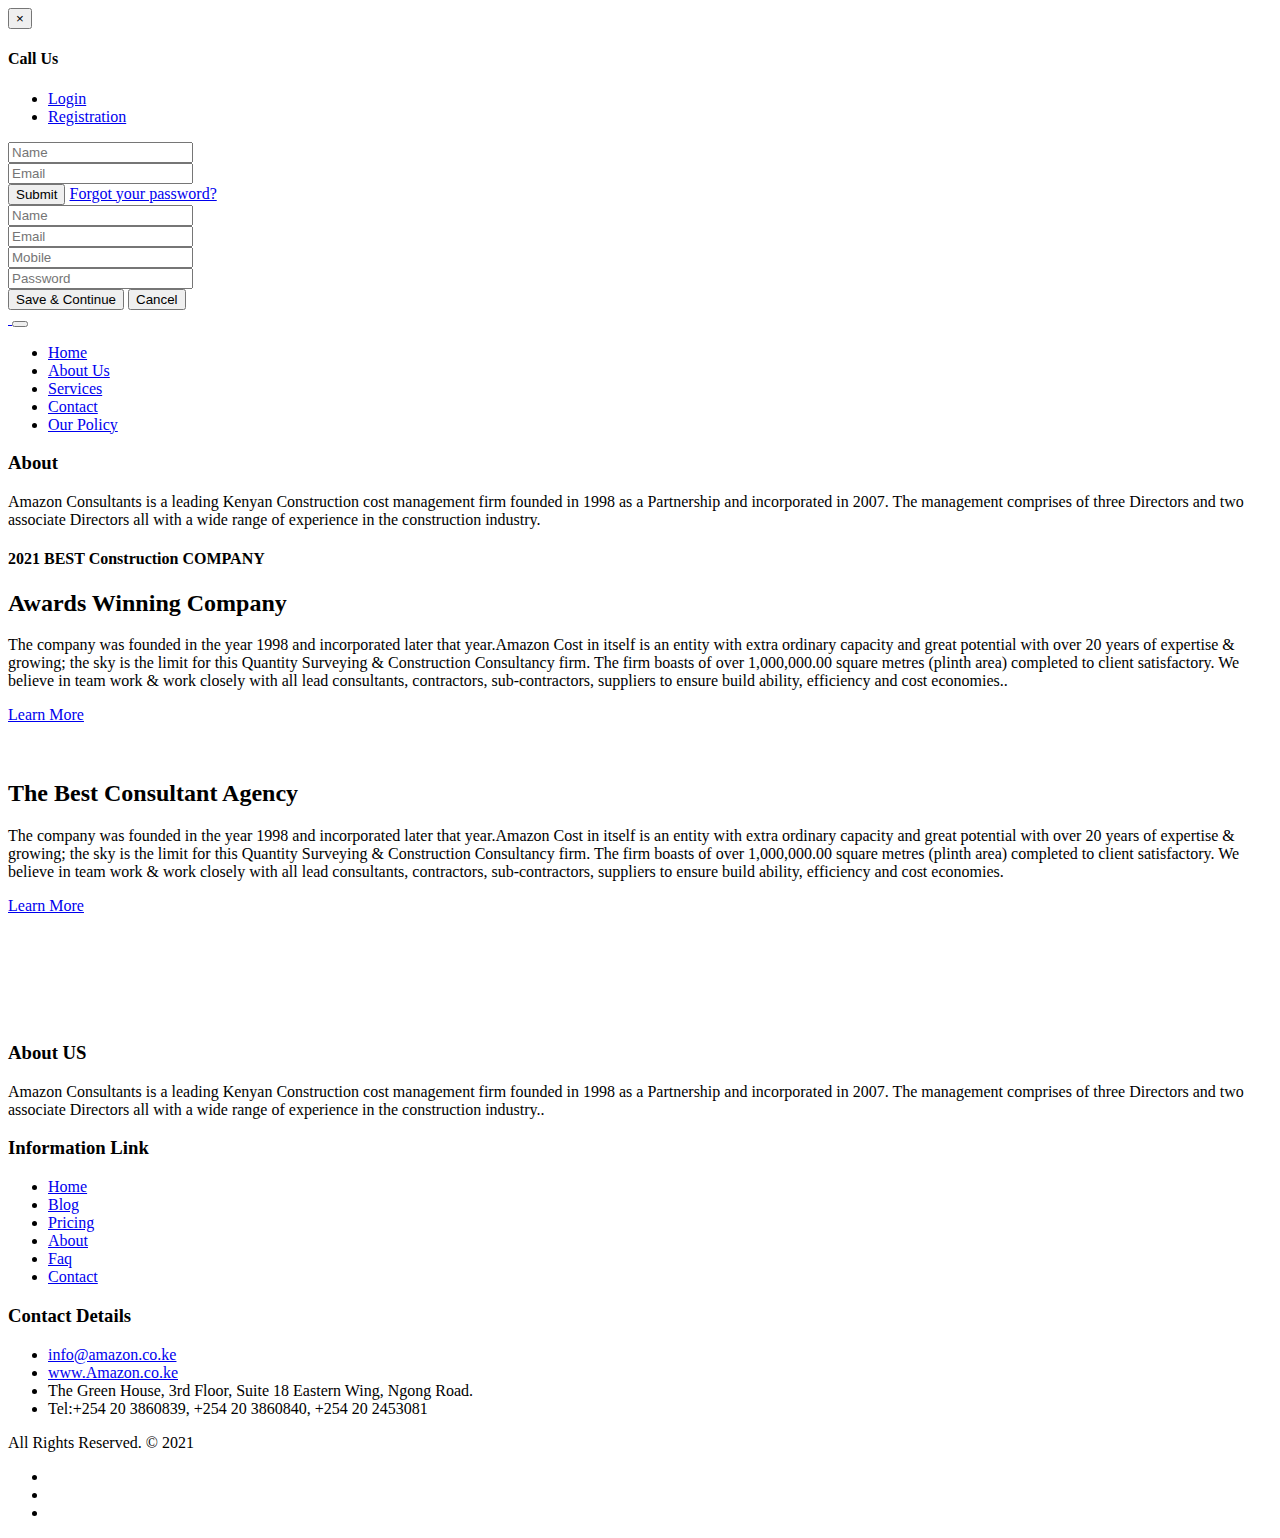
==== about.html @ a25dc041 "change" ====
<!DOCTYPE html>
<html lang="en">

    <!-- Basic -->
    <meta charset="utf-8">
    <meta http-equiv="X-UA-Compatible" content="IE=edge">   
   
    <!-- Mobile Metas -->
    <meta name="viewport" content="width=device-width, initial-scale=1">
 
     <!-- Site Metas -->
    <title>Amazon Consultants</title>  
    <meta name="keywords" content="">
    <meta name="description" content="">
    <meta name="author" content="">

    <!-- Site Icons -->
    <link rel="shortcut icon" href="images/favicon.ico" type="image/x-icon" />
    <link rel="apple-touch-icon" href="images/apple-touch-icon.png">

    <!-- Bootstrap CSS -->
    <link rel="stylesheet" href="css/bootstrap.min.css">
    <!-- Site CSS -->
    <link rel="stylesheet" href="style.css">
    <!-- ALL VERSION CSS -->
    <link rel="stylesheet" href="css/versions.css">
    <!-- Responsive CSS -->
    <link rel="stylesheet" href="css/responsive.css">
    <!-- Custom CSS -->
    <link rel="stylesheet" href="css/custom.css">

    <!-- Modernizer for Portfolio -->
    <script src="js/modernizer.js"></script>

    <!--[if lt IE 9]>
      <script src="https://oss.maxcdn.com/libs/html5shiv/3.7.0/html5shiv.js"></script>
      <script src="https://oss.maxcdn.com/libs/respond.js/1.4.2/respond.min.js"></script>
    <![endif]-->

</head>
<body class="host_version"> 

	<!-- Modal -->
	<div class="modal fade" id="login" tabindex="-1" role="dialog" aria-labelledby="myModalLabel">
	  <div class="modal-dialog modal-dialog-centered modal-lg" role="document">
		<div class="modal-content">
			<div class="modal-header tit-up">
				<button type="button" class="close" data-dismiss="modal" aria-hidden="true">&times;</button>
				<h4 class="modal-title">Call Us</h4>
			</div>
			<div class="modal-body customer-box">
				<!-- Nav tabs -->
				<ul class="nav nav-tabs">
					<li><a class="active" href="#Login" data-toggle="tab">Login</a></li>
					<li><a href="#Registration" data-toggle="tab">Registration</a></li>
				</ul>
				<!-- Tab panes -->
				<div class="tab-content">
					<div class="tab-pane active" id="Login">
						<form role="form" class="form-horizontal">
							<div class="form-group">
								<div class="col-sm-12">
									<input class="form-control" id="email1" placeholder="Name" type="text">
								</div>
							</div>
							<div class="form-group">
								<div class="col-sm-12">
									<input class="form-control" id="exampleInputPassword1" placeholder="Email" type="email">
								</div>
							</div>
							<div class="row">
								<div class="col-sm-10">
									<button type="submit" class="btn btn-light btn-radius btn-brd grd1">
										Submit
									</button>
									<a class="for-pwd" href="javascript:;">Forgot your password?</a>
								</div>
							</div>
						</form>
					</div>
					<div class="tab-pane" id="Registration">
						<form role="form" class="form-horizontal">
							<div class="form-group">
								<div class="col-sm-12">
									<input class="form-control" placeholder="Name" type="text">
								</div>
							</div>
							<div class="form-group">
								<div class="col-sm-12">
									<input class="form-control" id="email" placeholder="Email" type="email">
								</div>
							</div>
							<div class="form-group">
								<div class="col-sm-12">
									<input class="form-control" id="mobile" placeholder="Mobile" type="email">
								</div>
							</div>
							<div class="form-group">
								<div class="col-sm-12">
									<input class="form-control" id="password" placeholder="Password" type="password">
								</div>
							</div>
							<div class="row">							
								<div class="col-sm-10">
									<button type="button" class="btn btn-light btn-radius btn-brd grd1">
										Save &amp; Continue
									</button>
									<button type="button" class="btn btn-light btn-radius btn-brd grd1">
										Cancel</button>
								</div>
							</div>
						</form>
					</div>
				</div>
			</div>
		</div>
	  </div>
	</div>

    <!-- LOADER -->
	<div id="preloader">
		<div class="loader-container">
			<div class="progress-br float shadow">
				<div class="progress__item"></div>
			</div>
		</div>
	</div>
	<!-- END LOADER -->	

    <!-- Start header -->
	<header class="top-navbar">
		<nav class="navbar navbar-expand-lg navbar-light bg-light">
			<div class="container-fluid">
				<a class="navbar-brand" href="index.html">
					<img src="images/logo_02.png" alt="" />
				</a>
				<button class="navbar-toggler" type="button" data-toggle="collapse" data-target="#navbars-host" aria-controls="navbars-rs-food" aria-expanded="false" aria-label="Toggle navigation">
					<span class="icon-bar"></span>
                    <span class="icon-bar"></span>
                    <span class="icon-bar"></span>
				</button>
				<div class="collapse navbar-collapse" id="navbars-host">
					<ul class="navbar-nav ml-auto">
						<li class="nav-item"><a class="nav-link" href="index.html">Home</a></li>
						<li class="nav-item active"><a class="nav-link" href="about.html">About Us</a></li>
						<li class="nav-item"><a class="nav-link" href="Team.html">Services </a></li>
						<li class="nav-item"><a class="nav-link" href="contact.html">Contact</a></li>
                        <li class="nav-item"><a class="nav-link" href="policy.html">Our Policy</a></li>
					</ul>
					
				</div>
			</div>
		</nav>
	</header>
	<!-- End header -->
	
	<div id="overviews" class="section lb">
        <div class="container">
            <div class="section-title row text-center">
                <div class="col-md-8 offset-md-2">
                    <h3>About</h3>
                    <p class="lead">Amazon Consultants is a leading Kenyan Construction cost management firm founded in 1998 as a Partnership and incorporated in 2007.  The management comprises of three Directors and two associate Directors all with a wide range of experience in the construction industry.</p>
                </div>
            </div><!-- end title -->
        
            <div class="row align-items-center">
                <div class="col-xl-6 col-lg-6 col-md-12 col-sm-12">
                    <div class="message-box">
                        <h4>2021 BEST Construction COMPANY</h4>
                        <h2>Awards Winning Company</h2>
                        <p>The company was founded in the year 1998 and incorporated later that year.Amazon Cost in itself is an entity with extra ordinary capacity and great potential with over 20 years of expertise & growing; the sky is the limit for this Quantity Surveying & Construction Consultancy firm.

                            The firm boasts of over 1,000,000.00 square metres (plinth area) completed to client satisfactory.
                            
                            We believe in team work & work closely with all lead consultants, contractors, sub-contractors, suppliers to ensure build ability, efficiency and cost economies..</p>


                        <a href="#" class="hover-btn-new"><span>Learn More</span></a>
                    </div><!-- end messagebox -->
                </div><!-- end col -->
				
				<div class="col-xl-6 col-lg-6 col-md-12 col-sm-12">
                    <div class="post-media wow fadeIn">
                        <img src="https://amazon.co.ke/wp-content/uploads/2019/07/Senate-Chambers-1.jpg" alt="" class="img-fluid img-rounded">
                    </div><!-- end media -->
                </div><!-- end col -->
			</div>
			<div class="row align-items-center">
				<div class="col-xl-6 col-lg-6 col-md-12 col-sm-12">
                    <div class="post-media wow fadeIn">
                        <img src="https://amazon.co.ke/wp-content/uploads/2019/07/FACTORY-COMPLEX-FOR-INTERCOSUMER-PRODUCTS-LTD-LOREAL.jpg" alt="" class="img-fluid img-rounded">
                    </div><!-- end media -->
                </div><!-- end col -->
				
				<div class="col-xl-6 col-lg-6 col-md-12 col-sm-12">
                    <div class="message-box">
                        <h2>The Best Consultant Agency</h2>
                        <p>The company was founded in the year 1998 and incorporated later that year.Amazon Cost in itself is an entity with extra ordinary capacity and great potential with over 20 years of expertise & growing; the sky is the limit for this Quantity Surveying & Construction Consultancy firm.

                            The firm boasts of over 1,000,000.00 square metres (plinth area) completed to client satisfactory.
                            
                            We believe in team work & work closely with all lead consultants, contractors, sub-contractors, suppliers to ensure build ability, efficiency and cost economies.</p>


                        <a href="#" class="hover-btn-new"><span>Learn More</span></a>
                    </div><!-- end messagebox -->
                </div><!-- end col -->
				
            </div><!-- end row -->
        </div><!-- end container -->
    </div><!-- end section -->

    
    <div class="parallax section dbcolor">
        <div class="container">
            <div class="row logos">
                <div class="col-md-2 col-sm-2 col-xs-6 wow fadeInUp">
                    <a href="#"><img src="https://amazon.co.ke/wp-content/uploads/2019/09/cropped-cropped-aaq-70.png" alt="" class="img-repsonsive"></a>
                </div>
                <div class="col-md-2 col-sm-2 col-xs-6 wow fadeInUp">
                    <a href="#"><img src="https://amazon.co.ke/wp-content/uploads/2019/09/rics.png" alt="" class="img-repsonsive"></a>
                </div>
                <div class="col-md-2 col-sm-2 col-xs-6 wow fadeInUp">
                    <a href="#"><img src="https://amazon.co.ke/wp-content/uploads/2019/09/cropped-cropped-iqsk-70.png" alt="" class="img-repsonsive"></a>
                </div>
                <div class="col-md-2 col-sm-2 col-xs-6 wow fadeInUp">
                    <a href="#"><img src="https://amazon.co.ke/wp-content/uploads/2019/09/pmi2.png" alt="" class="img-repsonsive"></a>
                </div>
                <div class="col-md-2 col-sm-2 col-xs-6 wow fadeInUp">
                    <a href="#"><img src="https://amazon.co.ke/wp-content/uploads/2019/09/bni.png" alt="" class="img-repsonsive"></a>
                </div>
                <div class="col-md-2 col-sm-2 col-xs-6 wow fadeInUp">
                    <a href="#"><img src="https://amazon.co.ke/wp-content/uploads/2019/07/boraq-logo.jpg" alt="" class="img-repsonsive"></a>
                </div>
            </div><!-- end row -->
        </div><!-- end container -->
    </div><!-- end section -->

    

    <footer class="footer">
        <div class="container">
            <div class="row">
                <div class="col-lg-4 col-md-4 col-xs-12">
                    <div class="widget clearfix">
                        <div class="widget-title">
                            <h3>About US</h3>
                        </div>
                        <p> Amazon Consultants is a leading Kenyan Construction cost management firm founded in 1998 as a Partnership and incorporated in 2007.  The management comprises of three Directors and two associate Directors all with a wide range of experience in the construction industry..</p>
                    </div><!-- end clearfix -->
                </div><!-- end col -->

				<div class="col-lg-4 col-md-4 col-xs-12">
                    <div class="widget clearfix">
                        <div class="widget-title">
                            <h3>Information Link</h3>
                        </div>
                        <ul class="footer-links">
                            <li><a href="#">Home</a></li>
                            <li><a href="#">Blog</a></li>
                            <li><a href="#">Pricing</a></li>
							<li><a href="#">About</a></li>
							<li><a href="#">Faq</a></li>
							<li><a href="#">Contact</a></li>
                        </ul><!-- end links -->
                    </div><!-- end clearfix -->
                </div><!-- end col -->
				
                <div class="col-lg-4 col-md-4 col-xs-12">
                    <div class="widget clearfix">
                        <div class="widget-title">
                            <h3>Contact Details</h3>
                        </div>

                        <ul class="footer-links">
                            <li><a href="mailto:#">info@amazon.co.ke</a></li>
                            <li><a href="#">www.Amazon.co.ke</a></li>
                            <li>The Green House,
								3rd Floor, Suite 18 Eastern Wing, Ngong Road.</li>
                            <li>Tel:+254 20 3860839, +254 20 3860840,
								+254 20 2453081</li>
                        </ul><!-- end links -->
                    </div><!-- end clearfix -->
                </div><!-- end col -->
				
            </div><!-- end row -->
        </div><!-- end container -->
    </footer><!-- end footer -->

    <div class="copyrights">
        <div class="container">
            <div class="footer-distributed">
                <div class="footer-left">                   
                    <p class="footer-company-name">All Rights Reserved. &copy; 2021 <a href="#"></a>  <a href="https://html.design/"></a></p>
                </div>

                <div class="footer-right">
                    <ul class="footer-links-soi">
						<li><a href="#"><i class="fa fa-facebook"></i></a></li>
						<li><a href="#"><i class="fa fa-twitter"></i></a></li>
						<li><a href="#"><i class="fa fa-pinterest"></i></a></li>
					</ul><!-- end links -->
                </div>
            </div>
        </div><!-- end container -->
    </div><!-- end copyrights -->

    <a href="#" id="scroll-to-top" class="dmtop global-radius"><i class="fa fa-angle-up"></i></a>

    <!-- ALL JS FILES -->
    <script src="js/all.js"></script>
    <!-- ALL PLUGINS -->
    <script src="js/custom.js"></script>

</body>
</html>
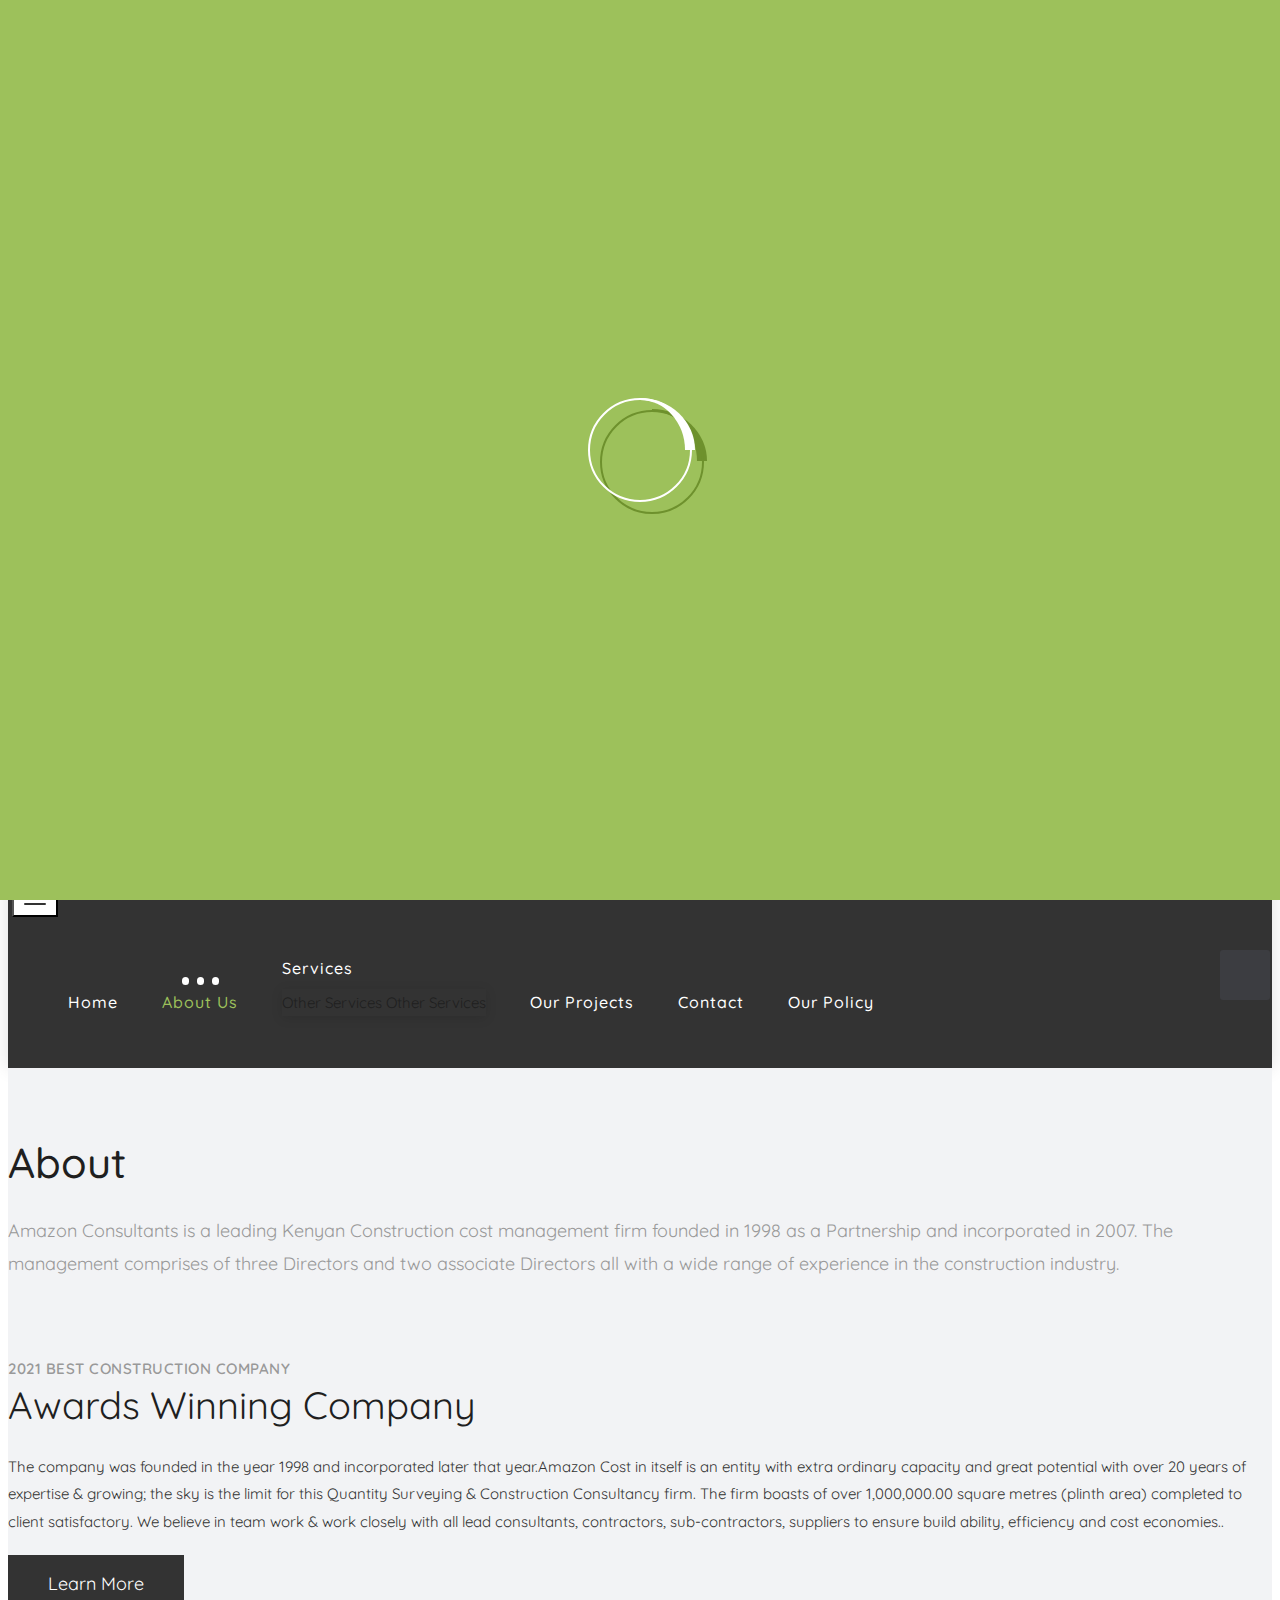
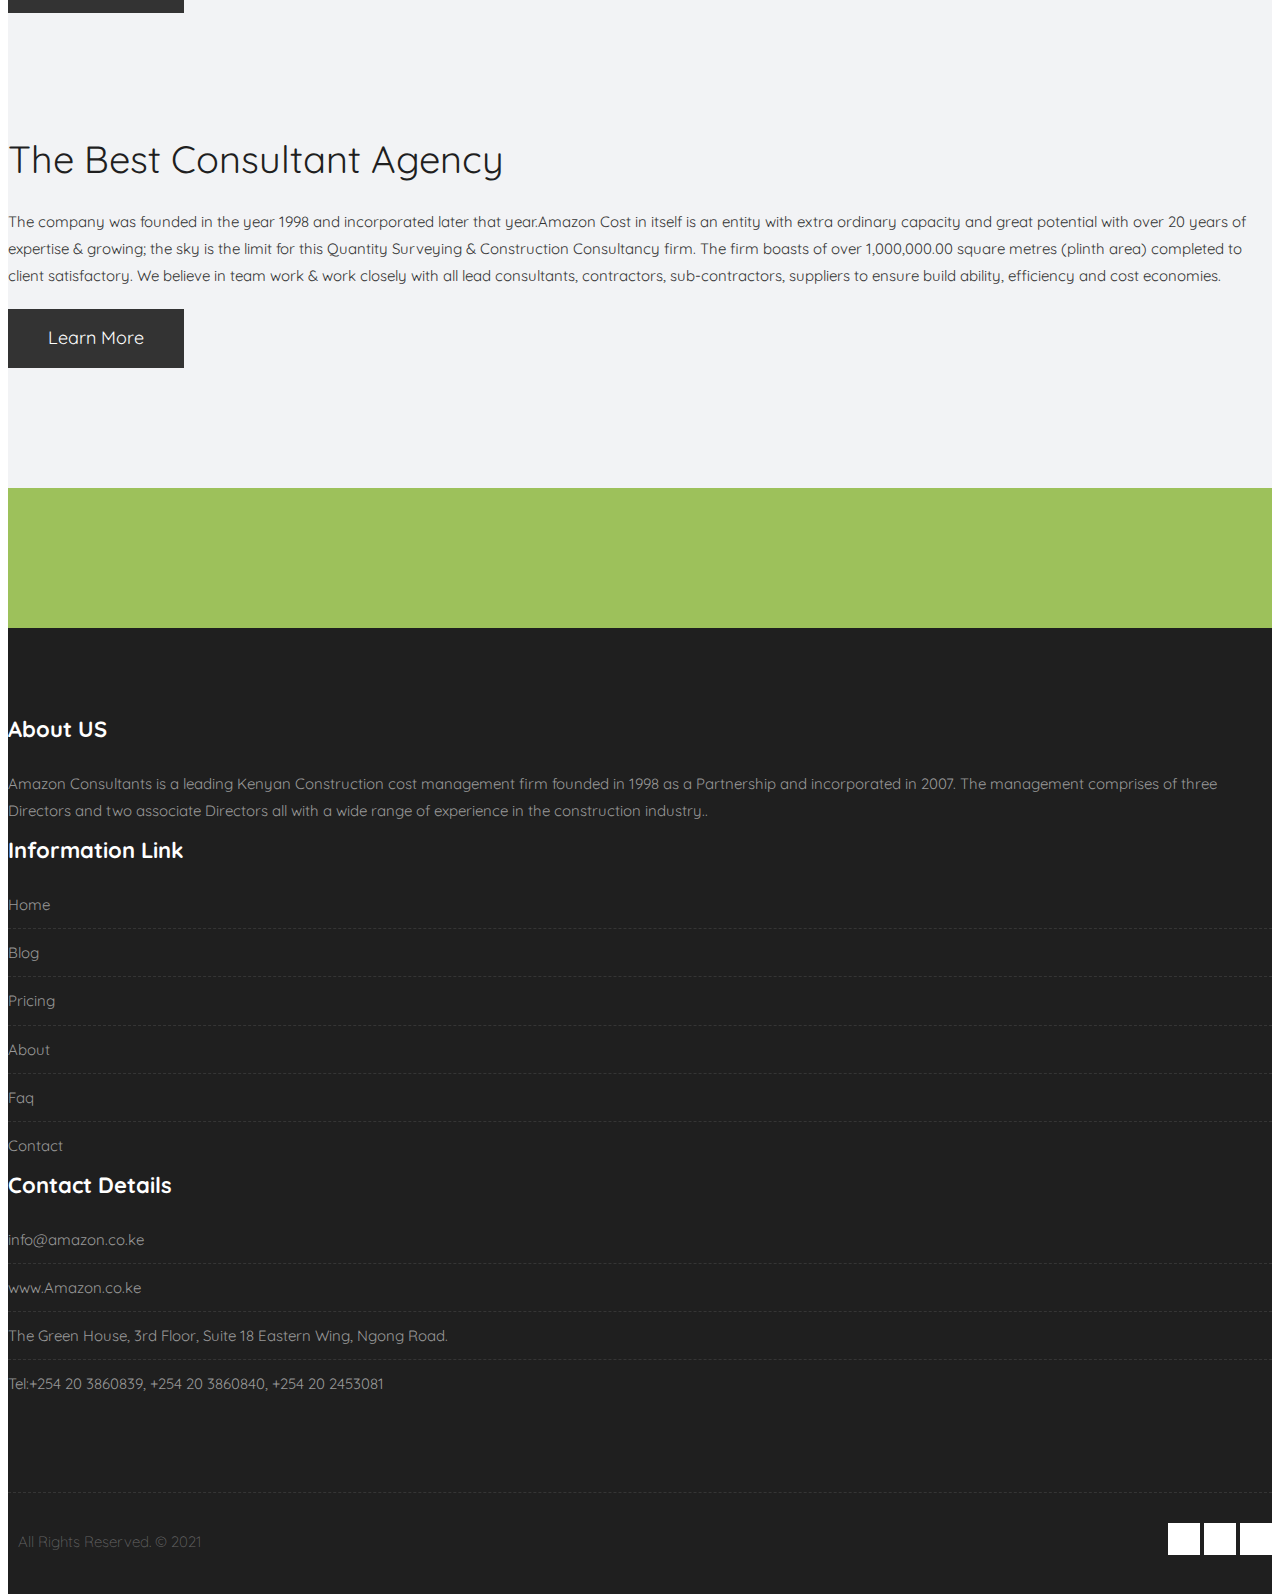
==== commit 1e038ce0: "change" ====
--- a/about.html
+++ b/about.html
@@ -143,7 +143,15 @@
 					<ul class="navbar-nav ml-auto">
 						<li class="nav-item"><a class="nav-link" href="index.html">Home</a></li>
 						<li class="nav-item active"><a class="nav-link" href="about.html">About Us</a></li>
-						<li class="nav-item"><a class="nav-link" href="Team.html">Services </a></li>
+                        <li class="nav-item  dropdown">
+                            <a class="nav-link dropdown-toggle" href="Team.html" id="dropdown-a" data-toggle="dropdown">Services </a>
+							<div class="dropdown-menu" aria-labelledby="dropdown-a">
+								<a class="dropdown-item" href="Team.html">Other Services</a>
+								<a class="dropdown-item" href="Team.html">Other Services</a>
+		
+							</div>
+						</li>               
+                                 <li class="nav-item"><a class="nav-link" href="project.html">Our Projects</a></li>
 						<li class="nav-item"><a class="nav-link" href="contact.html">Contact</a></li>
                         <li class="nav-item"><a class="nav-link" href="policy.html">Our Policy</a></li>
 					</ul>
--- a/style.css
+++ b/style.css
@@ -0,0 +1,3237 @@
+/*------------------------------------------------------------------
+    IMPORT FONTS
+-------------------------------------------------------------------*/
+
+@import url('https://fonts.googleapis.com/css?family=Quicksand:300,400,500,700');
+
+/*------------------------------------------------------------------
+    IMPORT FILES
+-------------------------------------------------------------------*/
+
+@import url(css/animate.css);
+@import url(css/animate.min.css);
+@import url(css/bootstrap-touch-slider.css);
+@import url(css/flaticon.css);
+@import url(css/timeline.min.css);
+@import url(css/prettyPhoto.css);
+@import url(css/owl.carousel.css);
+@import url(css/font-awesome.min.css);
+
+/*------------------------------------------------------------------
+    SKELETON
+-------------------------------------------------------------------*/
+
+body {
+    color: #333333;
+    font-size: 15px;
+    font-family: 'Quicksand', sans-serif;
+    line-height: 1.80857;
+}
+
+body.demos .section {
+    background: url(images/bg.png) repeat top center #f2f3f5;
+}
+
+body.demos .section-title img {
+    max-width: 280px;
+    display: block;
+    margin: 10px auto;
+}
+
+body.demos .service-widget h3 {
+    border-bottom: 1px solid #ededed;
+    font-size: 18px;
+    padding: 20px 0;
+    background-color: #ffffff;
+}
+
+body.demos .service-widget {
+    margin: 0 0 30px;
+    padding: 30px;
+    background-color: #fff
+}
+
+body.demos .container-fluid {
+    max-width: 1080px
+}
+
+html, body{
+	height: 100%;
+}
+
+
+a {
+    color: #1f1f1f;
+    text-decoration: none !important;
+    outline: none !important;
+    -webkit-transition: all .3s ease-in-out;
+    -moz-transition: all .3s ease-in-out;
+    -ms-transition: all .3s ease-in-out;
+    -o-transition: all .3s ease-in-out;
+    transition: all .3s ease-in-out;
+}
+
+h1,
+h2,
+h3,
+h4,
+h5,
+h6 {
+    letter-spacing: 0;
+    font-weight: normal;
+    position: relative;
+    padding: 0 0 10px 0;
+    font-weight: normal;
+    line-height: 120% !important;
+    color: #1f1f1f;
+    margin: 0
+}
+
+h1 {
+    font-size: 24px
+}
+
+h2 {
+    font-size: 22px
+}
+
+h3 {
+    font-size: 18px
+}
+
+h4 {
+    font-size: 16px
+}
+
+h5 {
+    font-size: 14px
+}
+
+h6 {
+    font-size: 13px
+}
+
+h1 a,
+h2 a,
+h3 a,
+h4 a,
+h5 a,
+h6 a {
+    color: #212121;
+    text-decoration: none!important;
+    opacity: 1
+}
+
+h1 a:hover,
+h2 a:hover,
+h3 a:hover,
+h4 a:hover,
+h5 a:hover,
+h6 a:hover {
+    opacity: .8
+}
+
+a {
+    color: #1f1f1f;
+    text-decoration: none;
+    outline: none;
+}
+
+a,
+.btn {
+    text-decoration: none !important;
+    outline: none !important;
+    -webkit-transition: all .3s ease-in-out;
+    -moz-transition: all .3s ease-in-out;
+    -ms-transition: all .3s ease-in-out;
+    -o-transition: all .3s ease-in-out;
+    transition: all .3s ease-in-out;
+}
+
+.btn-custom {
+    margin-top: 20px;
+    background-color: transparent !important;
+    border: 2px solid #ddd;
+    padding: 12px 40px;
+    font-size: 16px;
+}
+
+.lead {
+    font-size: 18px;
+    line-height: 30px;
+    color: #767676;
+    margin: 0;
+    padding: 0;
+}
+
+blockquote {
+    margin: 20px 0 20px;
+    padding: 30px;
+}
+
+
+/*------------------------------------------------------------------
+    WP CORE
+-------------------------------------------------------------------*/
+
+.first {
+    clear: both
+}
+
+.last {
+    margin-right: 0
+}
+
+.alignnone {
+    margin: 5px 20px 20px 0;
+}
+
+.aligncenter,
+div.aligncenter {
+    display: block;
+    margin: 5px auto 5px auto;
+}
+
+.alignright {
+    float: right;
+    margin: 10px 0 20px 20px;
+}
+
+.alignleft {
+    float: left;
+    margin: 10px 20px 20px 0;
+}
+
+a img.alignright {
+    float: right;
+    margin: 10px 0 20px 20px;
+}
+
+a img.alignnone {
+    margin: 10px 20px 20px 0;
+}
+
+a img.alignleft {
+    float: left;
+    margin: 10px 20px 20px 0;
+}
+
+a img.aligncenter {
+    display: block;
+    margin-left: auto;
+    margin-right: auto
+}
+
+.wp-caption {
+    background: #fff;
+    border: 1px solid #f0f0f0;
+    max-width: 96%;
+    /* Image does not overflow the content area */
+    padding: 5px 3px 10px;
+    text-align: center;
+}
+
+.wp-caption.alignnone {
+    margin: 5px 20px 20px 0;
+}
+
+.wp-caption.alignleft {
+    margin: 5px 20px 20px 0;
+}
+
+.wp-caption.alignright {
+    margin: 5px 0 20px 20px;
+}
+
+.wp-caption img {
+    border: 0 none;
+    height: auto;
+    margin: 0;
+    max-width: 98.5%;
+    padding: 0;
+    width: auto;
+}
+
+.wp-caption p.wp-caption-text {
+    font-size: 11px;
+    line-height: 17px;
+    margin: 0;
+    padding: 0 4px 5px;
+}
+
+
+/* Text meant only for screen readers. */
+
+.screen-reader-text {
+    clip: rect(1px, 1px, 1px, 1px);
+    position: absolute !important;
+    height: 1px;
+    width: 1px;
+    overflow: hidden;
+}
+
+.screen-reader-text:focus {
+    background-color: #f1f1f1;
+    border-radius: 3px;
+    box-shadow: 0 0 2px 2px rgba(0, 0, 0, 0.6);
+    clip: auto !important;
+    color: #21759b;
+    display: block;
+    font-size: 14px;
+    font-size: 0.875rem;
+    font-weight: bold;
+    height: auto;
+    left: 5px;
+    line-height: normal;
+    padding: 15px 23px 14px;
+    text-decoration: none;
+    top: 5px;
+    width: auto;
+    z-index: 100000;
+    /* Above WP toolbar. */
+}
+
+/*------------------------------------------------------------------
+    LOADER
+-------------------------------------------------------------------*/
+
+.loader-container {
+  position: absolute;
+  top: 0;
+  left: 0;
+  width: 100%;
+  height: 100%;
+  z-index:8888;
+}
+.loader-container:before {
+  content: '';
+  position: absolute;
+  top: 0;
+  left: 0;
+  width: 100%;
+  height: 50%;
+  background: #9dc15b;
+  z-index: -1;
+  transition: top 1.2s linear 3.1s;
+}
+.loader-container:after {
+  content: '';
+  position: absolute;
+  bottom: 0;
+  left: 0;
+  width: 100%;
+  height: 50%;
+  background: #9dc15b;
+  z-index: -1;
+  transition: bottom 1.2s linear 3.1s;
+}
+.loader-container.done:before {
+  top: -50%;
+}
+.loader-container.done:after {
+  bottom: -50%;
+}
+
+.progress-br {
+  position: absolute;
+  top: 50%;
+  left: 50%;
+  transform: translateX(-50%) translateY(-50%);
+  transform-origin: center;
+}
+.progress-br .progress__item {
+  text-align: center;
+  width: 100px;
+  height: 100px;
+  line-height: 100px;
+  border: 2px solid #fff;
+  border-radius: 50%;
+}
+.progress-br .progress__item:before {
+  content: '';
+  position: absolute;
+  top: 0;
+  left: 50%;
+  margin-top: -3px;
+  margin-left: 0px;
+  width: 45px;
+  height: 45px;
+  border-top: solid 10px #fff;
+  border-right: solid 10px #fff;
+  border-top-right-radius: 100%;
+  transform-origin: left bottom;
+  -webkit-animation: spin 3s linear infinite;
+}
+.progress-br.float .progress__item:before {
+  border-top-width: 2px;
+  margin-top: 0px;
+  height: 50px;
+}
+.progress-br.float.shadow:before {
+  border-top-width: 2px;
+  margin-top: -41px;
+  height: 50px;
+}
+.progress-br.shadow:before {
+  content: '';
+  position: absolute;
+  top: 50%;
+  left: 50%;
+  margin: -43px 0 0 12px;
+  width: 45px;
+  height: 45px;
+  border-top: solid 10px #6e912d;
+  border-right: solid 10px #6e912d;
+  border-top-right-radius: 100%;
+  z-index: -1;
+  transform-origin: left bottom;
+  -webkit-animation: spin 3s linear infinite;
+}
+.progress-br.shadow:after {
+  content: '';
+  position: absolute;
+  top: 50%;
+  left: 50%;
+  width: 100px;
+  height: 100px;
+  color: #6e912d;
+  text-align: center;
+  line-height: 100px;
+  border: 2px solid #6e912d;
+  border-radius: 50%;
+  margin: -40px 0 0 -40px;
+  z-index: -1;
+  transform-origin: center;
+}
+.progress-br.done .progress__item {
+  opacity: 0;
+  -webkit-animation: done 3.1s;
+  transition: opacity 0.3s linear 3.1s;
+}
+.progress-br.done .progress__item:before {
+  display: none;
+}
+.progress-br.done:before {
+  display: none;
+}
+.progress-br.done:after {
+  opacity: 0;
+  -webkit-animation: done 3.1s;
+  transition: opacity 0.15s linear 3.1s;
+}
+
+@-webkit-keyframes done {
+  10% {
+    transform: scale(1.1);
+  }
+  20% {
+    transform: scale(0.9);
+  }
+  30% {
+    transform: scale(1.07);
+  }
+  40% {
+    transform: scale(0.93);
+  }
+  50% {
+    transform: scale(1.04);
+  }
+  60% {
+    transform: scale(0.97);
+  }
+  80% {
+    transform: scale(1.01);
+  }
+  90% {
+    transform: scale(0.99);
+  }
+  100% {
+    transform: scale(1);
+  }
+}
+@-webkit-keyframes spin {
+  100% {
+    -webkit-transform: rotate(360deg);
+  }
+}
+
+.shadow{
+	box-shadow: none !important;
+}
+
+/*------------------------------------------------------------------
+    HEADER
+-------------------------------------------------------------------*/
+
+
+.top-navbar .bg-light{
+	background: #333333 !important;
+}
+
+.top-navbar .navbar-light .navbar-nav .nav-link{
+	color: #ffffff;
+	font-size: 16px;
+	font-weight: 500;
+}
+
+.top-navbar .navbar-light .navbar-nav .nav-item{
+	position: relative;
+	display: inline-block;
+	padding: 15px 0px;
+	margin: 0px 20px;
+}
+.top-navbar .navbar-light .navbar-nav .nav-item .nav-link{
+	padding: 6px 0px;
+	position: relative;
+	display: block;
+	line-height: 30px;
+	letter-spacing: 1px;
+}
+
+.top-navbar .navbar-light .navbar-nav .nav-item::after {
+    position: absolute;
+    content: '';
+    left: 50%;
+    bottom: auto;
+    top: 11px;
+    width: 7px;
+    height: 8px;
+    opacity: 0;
+    margin-left: -3px;
+    background-color: #ffffff;
+	border-radius: 50px;
+    -webkit-transform: translateY(0px);
+    transform: translateY(0px);
+    transition: all 900ms ease;
+    -webkit-transition: all 900ms ease;
+    -ms-transition: all 900ms ease;
+    -o-transition: all 900ms ease;
+    -moz-transition: all 900ms ease;
+}
+
+.top-navbar .navbar-light .navbar-nav .nav-item .nav-link::before {
+    position: absolute;
+    content: '';
+    left: 0%;
+    bottom: auto;
+    top: -4px;
+    width: 7px;
+    height: 8px;
+	border-radius: 50px;
+    opacity: 0;
+    margin-left: -10px;
+    background-color: #ffffff;
+    -webkit-transform: translateY(0px);
+    transform: translateY(0px);
+    transition: all 900ms ease;
+    -webkit-transition: all 900ms ease;
+    -ms-transition: all 900ms ease;
+    -o-transition: all 900ms ease;
+    -moz-transition: all 900ms ease;
+}
+
+.top-navbar .navbar-light .navbar-nav .nav-item .nav-link::after {
+    position: absolute;
+    content: '';
+    right: 0%;
+    left: auto;
+    bottom: auto;
+    top: -4px;
+    width: 7px;
+    height: 8px;
+	border-radius: 50px;
+	border: none !important;
+    opacity: 0;
+    margin-right: -11px;
+    background-color: #ffffff;
+    transition: all 900ms ease;
+    -webkit-transition: all 900ms ease;
+    -ms-transition: all 900ms ease;
+    -o-transition: all 900ms ease;
+    -moz-transition: all 900ms ease;
+}
+
+.top-navbar .navbar-light .navbar-nav .nav-item.active::after{
+	opacity: 1;
+}
+
+.top-navbar .navbar-light .navbar-nav .nav-item.active .nav-link::before {
+	opacity: 1;
+	left: 40%;
+}
+.top-navbar .navbar-light .navbar-nav .nav-item.active .nav-link{
+	color: #9dc15b;
+}
+.top-navbar .navbar-light .navbar-nav .nav-item.active .nav-link::after{
+	opacity: 1;
+	right: 40%;
+}
+
+.top-navbar .navbar-light .navbar-nav .nav-item:hover::after{
+	opacity: 1;
+}
+
+.top-navbar .navbar-light .navbar-nav .nav-item .nav-link:hover::before{
+	opacity: 1;
+	left: 40%;
+}
+.top-navbar .navbar-light .navbar-nav .nav-item .nav-link:hover{
+	color: #9dc15b;
+}
+.top-navbar .navbar-light .navbar-nav .nav-item .nav-link:hover::after{
+	opacity: 1;
+	right: 40%;
+}
+
+.dropdown:hover>.dropdown-menu {
+  display: block;
+}
+
+.dropdown>.dropdown-toggle:active {
+    pointer-events: none;
+}
+
+
+
+.top-navbar.fixed-menu .bg-light {
+    position: fixed;
+    top: 0;
+    width: 100%;
+    z-index: 9999;
+    visibility: visible;
+    transform: translate(0,0) scale(1);
+    transition: .3s;
+}
+
+.top-navbar .bg-light {
+    padding-top: 15px;
+    padding-bottom: 15px;
+    box-shadow: 0 0 18px 0 rgba(0,0,0,.12);
+}
+
+.top-navbar .navbar-light .navbar-nav li .dropdown-menu {
+    box-shadow: 0 2px 12px 0 rgba(0,0,0,.12);
+    border: none;
+    border-radius: 0px;
+    margin: 0px;
+}
+
+.top-navbar .navbar-light .navbar-nav li .dropdown-menu a:hover{
+	background: #9dc15b;
+	color: #ffffff;
+}
+
+.navbar-right li a{
+	position: relative;
+	padding: 13px 20px;
+	font-size: 18px;
+	display: inline-block;
+}
+.navbar-right li a,
+.navbar-right li a.hover-btn-new::after {
+	-webkit-transition: all 0.3s;
+	-moz-transition: all 0.3s;
+	-o-transition: all 0.3s;
+	transition: all 0.3s;
+}
+
+.navbar-right li a.hover-btn-new::before,
+.navbar-right li a.hover-btn-new::after {
+  background: #9dc15b;
+  content: '';
+  position: absolute;
+  z-index: 1;
+}
+
+.navbar-right li a.hover-btn-new:hover span {
+  color: #ffffff;
+}
+.navbar-right li a.hover-btn-new::before {
+  height: 100%;
+  left: 0;
+  top: 0;
+  width: 100%;
+}
+.navbar-right li a.hover-btn-new::after {
+  background: #ffffff !important;
+  height: 100%;
+  left: 0;
+  top: 0;
+  width: 100%;
+}
+.navbar-right li a.hover-btn-new span{
+	position: relative;
+	z-index: 2;
+	color: #333333;
+}
+.navbar-right li a.hover-btn-new:hover:after {
+  height: 0;
+  left: 50%;
+  top: 50%;
+  width: 0;
+}
+
+
+.navbar-toggler{
+	background: #ffffff;
+	border-radius: 0px;
+	padding: 10px 10px;
+}
+
+.navbar-toggler .icon-bar {
+    display: block;
+    width: 22px;
+    height: 2px;
+    border-radius: 1px;
+	background: #333333;
+}
+.navbar-toggler .icon-bar + .icon-bar {
+    margin-top: 4px;
+}
+
+.navbar-toggler:hover{
+	background: #9dc15b;
+}
+
+.navbar-toggler:hover .icon-bar{
+	background: #ffffff;
+}
+
+
+.box-slider{
+	height: 100%;
+}
+
+
+.box-slider .carousel-control-prev{
+	background: #9dc15b;
+	position: absolute;
+	left: 0px;
+	font-size: 38px;
+	top: 40%;
+	width: 40px;
+	height: 40px;
+	line-height: 20px;
+	opacity: 1;
+}
+.box-slider .carousel-control-next{
+	background: #9dc15b;
+	position: absolute;
+	right: 0px;
+	font-size: 38px;
+	top: 40%;
+	width: 40px;
+	height: 40px;
+	line-height: 20px;
+	opacity: 1;
+}
+
+.first-section .big-tagline a{
+	background: none;
+	position: relative;
+	display: inline-block;
+	font-size: 18px;
+	color: #333333;
+	padding: 13px 40px;
+	font-weight: 500;
+}
+
+
+.big-tagline a,
+.big-tagline a.hover-btn-new::after {
+	-webkit-transition: all 0.3s;
+	-moz-transition: all 0.3s;
+	-o-transition: all 0.3s;
+	transition: all 0.3s;
+}
+
+.big-tagline a.hover-btn-new::before,
+.big-tagline a.hover-btn-new::after {
+  background: #fff;
+  content: '';
+  position: absolute;
+  z-index: 1;
+}
+
+.big-tagline a.hover-btn-new:hover span {
+  color: #9dc15b;
+}
+
+.hover-btn-new::before {
+  height: 100%;
+  left: 0;
+  top: 0;
+  width: 100%;
+}
+
+.hover-btn-new::after {
+  background: #9dc15b !important;
+  height: 100%;
+  left: 0;
+  top: 0;
+  width: 100%;
+}
+.hover-btn-new span{
+	position: relative;
+	z-index: 2;
+}
+
+.hover-btn-new:hover:after {
+  height: 0;
+  left: 50%;
+  top: 50%;
+  width: 0;
+}
+
+
+.first-section .big-tagline a:hover{
+	color: #333333;
+}
+.box-slider .carousel-inner{
+	height: 100%;
+}
+.box-slider .carousel-item{
+	height: 100%;
+	width: 100%;
+    transition: 0.3s;
+}
+.box-slider .carouselExampleControls{
+
+    transition: 0.3s;
+}
+
+
+
+
+/*------------------------------------------------------------------
+    SECTIONS
+-------------------------------------------------------------------*/
+
+.dbcolor{
+	background: #9dc15b;
+}
+
+.parallax {
+    background-attachment: fixed;
+    background-size: cover;
+    padding: 120px 0;
+    position: relative;
+    width: 100%;
+}
+
+.parallax.parallax-off {
+    background-attachment: fixed !important;
+    display: block;
+    overflow: hidden;
+    position: relative;
+    background-position: center center;
+    vertical-align: sub;
+    width: 100%;
+    z-index: 2;
+}
+
+.no-scroll-xy {
+    overflow: hidden !important;
+    -webkit-transition: all .3s ease-in-out;
+    -moz-transition: all .3s ease-in-out;
+    -ms-transition: all .3s ease-in-out;
+    -o-transition: all .3s ease-in-out;
+    transition: all .3s ease-in-out;
+}
+
+.section {
+    display: block;
+    position: relative;
+    overflow: hidden;
+    padding: 70px 0;
+}
+
+.noover {
+    overflow: visible;
+}
+
+.noover .btn-dark {
+    border: 0 !important;
+}
+
+.nopad {
+    padding: 0;
+}
+
+.nopadtop {
+    padding-top: 0;
+}
+
+.section.wb {
+    background-color: #ffffff;
+}
+
+.section.lb {
+    background-color: #f2f3f5;
+}
+
+.section.db {
+    background-color: #1f1f1f;
+}
+
+.section.color1 {
+    background-color: #448AFF;
+}
+.section.cl {
+	background-color: #2d3032;
+}
+
+.first-section {
+    position: relative;
+    overflow: hidden;
+    height: 100%;	
+	vertical-align: middle;
+}
+
+.first-section::before {
+    content: "";
+    position: absolute;
+    height: 100%;
+    width: 100%;
+	top: 0px;
+	left: 0px;
+    display: block;
+    background: rgba(0,0,0,0.5);
+}
+
+.first-section h2 {
+    color: #ffffff;
+    font-size: 68px;
+    font-weight: 300;
+    text-transform: capitalize;
+    display: block;
+    margin: 0;
+    padding: 0 0 30px;
+    position: relative;
+}
+
+.first-section h2 strong{
+	color: #9dc15b;
+}
+
+.first-section .lead {
+    font-size: 21px;
+    font-weight: 300;
+    padding: 0 0 40px;
+    margin: 0;
+    line-height: inherit;
+    color: #ffffff;
+}
+
+.macbookright {
+    width: 980px;
+    position: absolute;
+    right: -15%;
+    bottom: -6%;
+}
+
+.section-title {
+    display: block;
+    position: relative;
+    margin-bottom: 60px;
+}
+
+.section-title p {
+    color: #999;
+    font-weight: 400;
+    font-size: 18px;
+    line-height: 33px;
+    margin: 0;
+}
+
+.section-title h3 {
+    font-size: 42px;
+    font-weight: 500;
+    line-height: 62px;
+    margin: 0 0 25px;
+    padding: 0;
+    text-transform: none;
+}
+
+.section.colorsection p,
+.section.colorsection h3,
+.section.db h3 {
+    color: #ffffff;
+}
+
+
+.box-slider .first-section{
+	display: table;
+	position: relative;
+	width: 100%;
+}
+.dtab{
+	display: table-cell;
+	vertical-align: middle;
+}
+
+
+.page-section{
+	padding: 70px 0px; 
+}
+
+.customwidget a{
+	position: relative;
+	padding: 13px 40px;
+	font-size: 18px;
+	display: inline-block;
+}
+
+
+.customwidget a,
+.customwidget a.hover-btn-new::after {
+	-webkit-transition: all 0.3s;
+	-moz-transition: all 0.3s;
+	-o-transition: all 0.3s;
+	transition: all 0.3s;
+}
+
+.customwidget a.hover-btn-new::before,
+.customwidget a.hover-btn-new::after {
+  background: #9dc15b;
+  content: '';
+  position: absolute;
+  z-index: 1;
+}
+
+.customwidget a.hover-btn-new:hover span {
+  color: #333333;
+}
+.customwidget a.hover-btn-new::before {
+  height: 100%;
+  left: 0;
+  top: 0;
+  width: 100%;
+}
+.customwidget a.hover-btn-new::after {
+  background: #333333 !important;
+  height: 100%;
+  left: 0;
+  top: 0;
+  width: 100%;
+}
+.customwidget a.hover-btn-new span{
+	position: relative;
+	z-index: 2;
+	color: #fff;
+}
+.customwidget a.hover-btn-new:hover:after {
+  height: 0;
+  left: 50%;
+  top: 50%;
+  width: 0;
+}
+
+
+
+.message-box a{
+	position: relative;
+	padding: 13px 40px;
+	font-size: 18px;
+	display: inline-block;
+}
+.message-box a,
+.message-box a.hover-btn-new::after {
+	-webkit-transition: all 0.3s;
+	-moz-transition: all 0.3s;
+	-o-transition: all 0.3s;
+	transition: all 0.3s;
+}
+
+.message-box a.hover-btn-new::before,
+.message-box a.hover-btn-new::after {
+  background: #9dc15b;
+  content: '';
+  position: absolute;
+  z-index: 1;
+}
+
+.message-box a.hover-btn-new:hover span {
+  color: #333333;
+}
+.message-box a.hover-btn-new::before {
+  height: 100%;
+  left: 0;
+  top: 0;
+  width: 100%;
+}
+.message-box a.hover-btn-new::after {
+  background: #333333 !important;
+  height: 100%;
+  left: 0;
+  top: 0;
+  width: 100%;
+}
+.message-box a.hover-btn-new span{
+	position: relative;
+	z-index: 2;
+	color: #fff;
+}
+.message-box a.hover-btn-new:hover:after {
+  height: 0;
+  left: 50%;
+  top: 50%;
+  width: 0;
+}
+
+
+.customwidget{
+	margin-top: 30px;
+}
+
+/*------------------------------------------------------------------
+    PORTFOLIO
+-------------------------------------------------------------------*/
+
+.item-h2,
+.item-h1 {
+    height: 100% !important;
+    height: auto !important;
+}
+
+.isotope-item {
+    z-index: 2;
+    padding: 0;
+}
+
+.isotope-hidden.isotope-item {
+    pointer-events: none;
+    z-index: 1;
+}
+
+.isotope,
+.isotope .isotope-item {
+    /* change duration value to whatever you like */
+    -webkit-transition-duration: 0.8s;
+    -moz-transition-duration: 0.8s;
+    transition-duration: 0.8s;
+}
+
+.isotope {
+    -webkit-transition-property: height, width;
+    -moz-transition-property: height, width;
+    transition-property: height, width;
+}
+
+.isotope .isotope-item {
+    -webkit-transition-property: -webkit-transform, opacity;
+    -moz-transition-property: -moz-transform, opacity;
+    transition-property: transform, opacity;
+}
+
+.portfolio-filter ul {
+    padding: 0;
+    z-index: 2;
+    display: block;
+    position: relative;
+    margin: 0;
+}
+
+.portfolio-filter ul li {
+    border-radius: 0;
+    display: inline-block;
+    margin: 0 5px 0 0;
+    text-decoration: none;
+    text-transform: uppercase;
+    vertical-align: middle;
+}
+
+.portfolio-filter ul li:last-child:after {
+    content: "";
+}
+
+.portfolio-filter ul li .btn-dark {
+    box-shadow: none;
+    background-color: transparent;
+    border: 1px solid #e6e7e6 !important;
+    color: #1f1f1f;
+    font-weight: 400;
+    font-size: 13px;
+    padding: 10px 30px;
+}
+
+.da-thumbs {
+    list-style: none;
+    position: relative;
+    padding: 0;
+}
+
+.da-thumbs .pitem {
+    margin: 0;
+    padding: 15px;
+    position: relative;
+}
+
+.da-thumbs .pitem a,
+.da-thumbs .pitem a img {
+    display: block;
+    position: relative;
+}
+
+.da-thumbs .pitem a {
+    overflow: hidden;
+}
+
+.da-thumbs .pitem a div {
+    position: absolute;
+    background-color: rgba(0, 0, 0, 0.8);
+    width: 100%;
+    height: 100%;
+}
+
+.da-thumbs .pitem a div h3 {
+    display: block;
+    color: #ffffff;
+    font-size: 20px;
+    padding: 30px 15px;
+    text-transform: capitalize;
+    font-weight: normal;
+}
+
+.da-thumbs .pitem a div h3 small {
+    display: block;
+    color: #ffffff;
+    margin-top: 5px;
+    font-size: 13px;
+    font-weight: 300;
+}
+
+.da-thumbs .pitem a div i {
+    background-color: #1f1f1f;
+    position: absolute;
+    color: #ffffff !important;
+    bottom: 0;
+    font-size: 15px;
+    z-index: 12;
+    right: 0;
+    width: 40px;
+    height: 40px;
+    line-height: 40px;
+    text-align: center;
+}
+
+
+/*------------------------------------------------------------------
+    TESTIMONIALS
+-------------------------------------------------------------------*/
+
+.logos img {
+    margin: auto;
+    display: block;
+    text-align: center;
+    width: 100%;
+    opacity: 0.3;
+}
+
+.logos img:hover {
+    opacity: 1;
+}
+
+.desc h3 i {
+    color: #9dc15b;
+    font-size: 37px;
+    vertical-align: middle;
+    margin-right: 12px;
+}
+
+.desc {
+    padding: 30px;
+    position: relative;
+    background: #000;
+    border: 1px solid #111111;
+}
+
+.testi-meta {
+    display: block;
+    margin-top: 20px;
+	margin-bottom: 20px;
+}
+
+.testi-meta img{
+	display: inline-block !important; 
+}
+
+.testimonial h4 {
+    font-size: 18px;
+    color: #ffffff;
+    padding: 13px 0 0;
+}
+
+.testimonial img {
+    max-width: 55px;
+}
+
+.testimonial small {
+    margin-top: 7px;
+    font-size: 16px;
+    display: block;
+}
+
+.testimonial {
+    background-color: transparent;
+	max-width: 760px;
+	width: 100%;
+	margin: 0 auto;
+	text-align: center;
+}
+
+.testimonial h3 {
+    padding: 0 0 10px;
+    font-size: 20px;
+    font-weight: 600;
+}
+
+.testimonial small,
+.testimonial .lead {
+    background-color: transparent;
+    color: #aaa;
+    display: block;
+    font-size: 16px;
+    font-style: normal;
+    line-height: 30px;
+    margin: 0;
+    padding: 0;
+    position: relative;
+}
+
+.testimonial p:after {
+    display: none;
+}
+
+.testi-carousel.owl-carousel .owl-item.active.center .testimonial{
+	-webkit-transform: scale(1.1);
+	-ms-transform: scale(1.1);
+	transform: scale(1.1);
+	-webkit-transition: all 0.3s ease;
+	-o-transition: all 0.3s ease;
+	transition: all 0.3s ease;
+}
+
+
+
+
+/*------------------------------------------------------------------
+    PRICING TABLES
+-------------------------------------------------------------------*/
+
+.pricing-table {
+    margin: 0px;
+    background: #fff;
+    box-shadow: 0 5px 14px rgba(0, 0, 0, 0.1);
+}
+
+.pricing-table i {
+    width: 30px;
+    color: #c2c2c2;
+    display: inline-block;
+    margin-right: 10px;
+    padding-right: 5px;
+    border-right: 1px solid #ececec;
+}
+
+.pricing-table .btn-dark {
+    padding: 10px 24px;
+    font-size: 15px;
+}
+
+.pricing-table strong {
+    font-weight: 600;
+    margin-right: 6px;
+    color: #1f1f1f;
+}
+
+.pricing-table-header {
+    padding: 30px 0 25px 0;
+    background: #ffffff;
+}
+
+.pricing-table-header h2 {
+    font-size: 31px;
+    margin: 0;
+    padding: 0;
+    font-weight: 500;
+}
+
+.pricing-table-header h3 {
+    font-size: 15px;
+    font-weight: 600;
+    color: #aaaaaa;
+    margin-top: 10px;
+    text-transform: uppercase;
+}
+
+.pricing-table-space {
+    height: 10px;
+}
+
+.pricing-table-text {
+    margin: 15px 30px 0 30px;
+    padding: 0 10px 15px 10px;
+    border-bottom: 1px solid #ececec;
+    font-weight: 300;
+    line-height: 30px;
+    color: #c2c2c2;
+    font-size: 16px;
+}
+
+.pricing-table-text p {
+    font-weight: 400;
+}
+
+.pricing-table-features {
+    margin: 15px 30px 0 30px;
+    padding: 0 10px 15px 30px;
+    border-bottom: 1px solid #ececec;
+    text-align: left;
+    line-height: 30px;
+    font-size: 16px;
+    color: #c2c2c2;
+}
+
+.pricing-table-highlighted h3,
+.pricing-table-highlighted h2 {
+    color: #ffffff !important;
+}
+
+.pricing-table-sign-up {
+    margin-top: 25px;
+    padding-bottom: 30px;
+}
+
+.pricing-table-sign-up a{}
+.pricing-table-sign-up a{
+	position: relative;
+	padding: 13px 40px;
+	font-size: 18px;
+	display: inline-block;
+}
+.pricing-table-sign-up a,
+.pricing-table-sign-up a.hover-btn-new::after {
+	-webkit-transition: all 0.3s;
+	-moz-transition: all 0.3s;
+	-o-transition: all 0.3s;
+	transition: all 0.3s;
+}
+
+.pricing-table-sign-up a.hover-btn-new::before,
+.pricing-table-sign-up a.hover-btn-new::after {
+  background: #9dc15b;
+  content: '';
+  position: absolute;
+  z-index: 1;
+}
+
+.pricing-table-sign-up a.hover-btn-new:hover span {
+  color: #333333;
+}
+.pricing-table-sign-up a.hover-btn-new::before {
+  height: 100%;
+  left: 0;
+  top: 0;
+  width: 100%;
+}
+.pricing-table-sign-up a.hover-btn-new::after {
+  background: #333333 !important;
+  height: 100%;
+  left: 0;
+  top: 0;
+  width: 100%;
+}
+.pricing-table-sign-up a.hover-btn-new span{
+	position: relative;
+	z-index: 2;
+	color: #fff;
+}
+.pricing-table-sign-up a.hover-btn-new:hover:after {
+  height: 0;
+  left: 50%;
+  top: 50%;
+  width: 0;
+}
+
+
+
+.pricing-table:hover {
+	transform: scale(1.05,1.06);
+	-webkit-transform: scale(1.05,1.06);
+	-moz-transform: scale(1.05,1.06);
+	-o-transform: scale(1.05,1.06);
+	transition: 0.5s all ease;
+	-webkit-transition: 0.5s all ease;
+	-moz-transition: 0.5s all ease;
+	-o-transition: 0.5s all ease;
+	-ms-transition: 0.5s all ease;
+}
+
+/* Highlighted table */
+
+.pricing-table-highlighted {
+    margin-top: 0;
+}
+
+.m130 {
+    margin-top: 130px;
+}
+
+.nav-pills {
+    border: 1px solid #e1e1e1;
+}
+
+.nav-pills > li {
+    width: 50%;
+    padding: 10px;
+    float: left;
+    margin: 0 !important;
+}
+
+.nav-pills > li > a {
+    margin: 0!important;
+    text-align: center;
+    background-color: #f4f4f4;
+	display: block;
+	padding: 10px 0px;
+}
+
+
+/*------------------------------------------------------------------
+    ICON BOXES
+-------------------------------------------------------------------*/
+
+.icon-wrapper {
+    position: relative;
+	padding: 15px;
+	box-shadow: -1px 3px 30px rgba(0, 0, 0, 0.08);
+    cursor: pointer;
+    display: block;
+    z-index: 1;
+}
+
+.icon-wrapper i {
+    width: 75px;
+    height: 75px;
+    text-align: center;
+    line-height: 75px;
+    font-size: 48px;
+    background-color: #333333;
+    color: #ffffff;
+    margin-top: 0;
+	position: relative;
+	z-index: 1;
+}
+
+.small-icons.icon-wrapper:hover i,
+.small-icons.icon-wrapper:hover i:hover,
+.small-icons.icon-wrapper i {
+    width: auto !important;
+    height: auto !important;
+    line-height: 1 !important;
+    padding: 0 !important;
+    color: #e3e3e3 !important;
+    background-color: transparent !important;
+    background: none !important;
+    margin-right: 10px !important;
+    vertical-align: middle;
+    font-size: 24px !important;
+}
+
+.small-icons.icon-wrapper h3 {
+    font-size: 18px;
+    padding-bottom: 5px;
+}
+
+.small-icons.icon-wrapper p {
+    padding: 0;
+    margin: 0;
+}
+
+.icon-wrapper h3 {
+    font-size: 20px;
+	font-weight: 500;
+    padding: 0 0 15px;
+    margin: 0;
+}
+
+.icon-wrapper p {
+    margin-bottom: 0;
+    padding-left: 95px;
+}
+
+.icon-wrapper p small {
+    display: block;
+    color: #999;
+    margin-top: 10px;
+    text-transform: none;
+    font-weight: 600;
+    font-size: 16px;
+}
+
+.icon-wrapper p small:hover a{
+	color: #9dc15b;
+}
+
+.icon-wrapper p small:after {
+    content: "\f105";
+    font-family: FontAwesome;
+    margin-left: 5px;
+    font-size: 11px;
+}
+
+.table-responsive-sm .table td, .table-responsive-sm .table th {
+	vertical-align: middle;
+	white-space: nowrap;
+}
+
+
+
+/*------------------------------------------------------------------
+    MESSAGE BOXES
+-------------------------------------------------------------------*/
+
+.align-items-center{
+	margin-bottom: 30px;
+}
+
+.message-box{
+	padding: 20px 0px;
+}
+
+.service-widget h3 {
+    font-size: 21px;
+    color: #ffffff;
+    padding: 20px 0 12px;
+    margin: 0;
+}
+
+.service-widget h3 a,
+.section.wb .service-widget h3,
+.section.lb .service-widget h3 {
+    color: #1f1f1f;
+}
+
+.service-widget p {
+    margin-bottom: 0;
+    padding-bottom: 0;
+}
+
+.message-box h4 {
+    text-transform: uppercase;
+    padding: 0;
+    margin: 0 0 5px;
+    font-weight: 600;
+    letter-spacing: 0.5px;
+    font-size: 15px;
+    color: #999;
+}
+
+.message-box h2 {
+    font-size: 38px;
+    font-weight: 400;
+    padding: 0 0 10px;
+    margin: 0;
+    line-height: 62px;
+    margin-top: 0;
+    text-transform: none;
+}
+
+.message-box p {
+    margin-bottom: 20px;
+}
+
+.message-box .lead {
+    padding-top: 10px;
+    font-size: 19px;
+    font-style: italic;
+    color: #999;
+    padding-bottom: 0;
+}
+
+.post-media {
+    position: relative;
+}
+
+.post-media img {
+    width: 100%;
+}
+
+.playbutton {
+    position: absolute;
+    color: #ffffff !important;
+    top: 40%;
+    font-size: 60px;
+    z-index: 12;
+    left: 0;
+    right: 0;
+    text-align: center;
+    margin: -20px auto;
+}
+
+.hoverbutton {
+    background-color: rgba(255, 255, 255, 0.8);
+    position: absolute;
+    color: #1f1f1f !important;
+    top: 48%;
+    font-size: 21px;
+    z-index: 12;
+    left: 0;
+    opacity: 0;
+    right: 0;
+    width: 50px;
+    height: 50px;
+    line-height: 50px;
+    text-align: center;
+    margin: -20px auto;
+}
+
+.service-widget:hover .hoverbutton {
+    opacity: 1;
+}
+
+hr.hr1 {
+    position: relative;
+    margin: 60px 0;
+    border: 1px dashed #f2f3f5;
+}
+
+hr.hr2 {
+    position: relative;
+    margin: 17px 0;
+    border: 1px dashed #f2f3f5;
+}
+
+hr.hr3 {
+    position: relative;
+    margin: 25px 0 30px 0;
+    border: 1px dashed #f2f3f5;
+}
+
+hr.invis {
+    border-color: transparent;
+}
+
+hr.invis1 {
+    margin: 10px 0;
+    border-color: transparent;
+}
+
+.section.parallax hr.hr1 {
+    border-color: rgba(255, 255, 255, 0.1);
+}
+
+.sep1 {
+    display: block;
+    position: absolute;
+    content: '';
+    width: 40px;
+    height: 40px;
+    bottom: -20px;
+    left: 50%;
+    margin-left: -14px;
+    background-color: #1f1f1f;
+    -ms-transform: rotate(45deg);
+    -webkit-transform: rotate(45deg);
+    transform: rotate(45deg);
+    z-index: 1;
+}
+
+.sep2 {
+    display: block;
+    position: absolute;
+    content: '';
+    width: 40px;
+    height: 40px;
+    top: -20px;
+    left: 50%;
+    margin-left: -14px;
+    background-color: #1f1f1f;
+    -ms-transform: rotate(45deg);
+    -webkit-transform: rotate(45deg);
+    transform: rotate(45deg);
+    z-index: 1;
+}
+
+
+/* Divider Styles */
+
+.divider-wrapper {
+    width: 100%;
+    box-shadow: 0 5px 14px rgba(0, 0, 0, 0.1);
+    height: 540px;
+    margin: 0 auto;
+    position: relative;
+}
+
+.divider-wrapper:hover {
+    cursor: none;
+}
+
+.divider-bar {
+    position: absolute;
+    width: 10px;
+    left: 50%;
+    top: -10px;
+    bottom: -15px;
+}
+
+.code-wrapper {
+    border: 1px solid #ffffff;
+    display: block;
+    overflow: hidden;
+    width: 100%;
+    height: 100%;
+    position: relative;
+    background: url("uploads/code.jpg") no-repeat;
+}
+
+.design-wrapper {
+    overflow: hidden;
+    position: absolute;
+    top: 0;
+    left: 0;
+    right: 0;
+    bottom: 0;
+    -webkit-transform: translateX(50%);
+    transform: translateX(50%);
+}
+
+.design-image {
+    display: block;
+    width: 100%;
+    height: 100%;
+    position: relative;
+    -webkit-transform: translateX(-50%);
+    transform: translateX(-50%);
+    background: url("uploads/design.jpg") no-repeat;
+}
+
+
+/*------------------------------------------------------------------
+    FEATURES
+-------------------------------------------------------------------*/
+
+.customwidget h1 {
+    font-size: 44px;
+    color: #333333;
+    padding: 15px 0 25px;
+    margin: 0;
+    line-height: 1 !important;
+    font-weight: 300;
+}
+
+.customwidget ul {
+    padding: 0;
+    display: block;
+    margin-bottom: 30px;
+}
+
+.customwidget li i {
+    margin-right: 5px;
+}
+
+.customwidget li {
+    color: #333333;
+    margin-right: 10px;
+}
+
+.image-center img {
+    position: relative;
+    margin: 0 0 -208px;
+    z-index: 10;
+    padding-right: 30px;
+    text-align: center;
+}
+
+.customwidget p {
+    font-style: normal;
+    font-size: 18px;
+    padding: 0 0 10px;
+}
+
+.img-center img {
+    width: 100%;
+    box-shadow: 0 5px 14px rgba(0, 0, 0, 0.1);
+}
+
+.img-center {
+    margin: auto;
+}
+
+#features li p {
+    margin-bottom: 0;
+    padding-bottom: 0;
+}
+
+#features li {
+    display: table;
+    width: 100%;
+    margin: 35px 0;
+    cursor: pointer;
+}
+
+.features-left,
+.features-right {
+    padding: 0 10px;
+}
+
+.features-right li:last-child,
+.features-left li:last-child {
+    margin-bottom: 0px;
+    padding-bottom: 0 !important;
+}
+
+.features-right li i,
+.features-left li i {
+    width: 68px;
+    height: 68px;
+    line-height: 68px;
+    display: table;
+    border-radius: 50%;
+    font-size: 26px;
+    background-color: #f2f3f5;
+    margin: 0 auto 22px;
+    position: relative;
+    text-align: center;
+    z-index: 55;
+    transition: .4s;
+    padding: 0;
+}
+
+#features i img {
+    display: table;
+    margin: 0 auto;
+}
+
+.features-left li i:before,
+.features-right li i:before {
+    text-align: center;
+}
+
+.features-right li i .ico-current,
+.features-left li i .ico-current {
+    opacity: 1;
+    transition: .4s;
+    visibility: visible;
+}
+
+.features-right li i .ico-hover,
+.features-left li i .ico-hover {
+    opacity: 0;
+    transition: .4s;
+    visibility: hidden;
+    top: 19px;
+}
+
+.features-right li:hover .ico-current,
+.features-left li:hover .ico-current {
+    opacity: 0;
+    transition: .4s;
+    visibility: hidden;
+}
+
+.features-right li:hover .ico-hover,
+.features-left li:hover .ico-hover {
+    opacity: 1;
+    transition: .4s;
+    visibility: visible;
+}
+
+.features-right i {
+    float: left;
+}
+
+.fr-inner {
+    margin-left: 90px;
+}
+
+.features-left i {
+    float: right;
+}
+
+.fl-inner {
+    text-align: right;
+    margin-right: 90px;
+}
+
+#features h4 {
+    text-transform: capitalize;
+    margin: 0;
+    font-size: 19px;
+}
+
+
+/*------------------------------------------------------------------
+    CONTACT
+-------------------------------------------------------------------*/
+
+.bootstrap-select {
+    width: 100% \0;
+    /*IE9 and below*/
+}
+
+.bootstrap-select > .dropdown-toggle {
+    width: 100%;
+    padding-right: 25px;
+}
+
+.has-error .bootstrap-select .dropdown-toggle,
+.error .bootstrap-select .dropdown-toggle {
+    border-color: #b94a48;
+}
+
+.bootstrap-select.fit-width {
+    width: auto !important;
+}
+
+.bootstrap-select:not([class*="col-"]):not([class*="form-control"]):not(.input-group-btn) {
+    width: 100%;
+}
+
+.bootstrap-select .dropdown-toggle:focus {
+    outline: thin dotted #333333 !important;
+    outline: 5px auto -webkit-focus-ring-color !important;
+    outline-offset: -2px;
+}
+
+.bootstrap-select.form-control {
+    margin-bottom: 0;
+    padding: 0;
+    border: none;
+}
+
+.bootstrap-select.form-control:not([class*="col-"]) {
+    width: 100%;
+}
+
+.bootstrap-select.form-control.input-group-btn {
+    z-index: auto;
+}
+
+.bootstrap-select.btn-group:not(.input-group-btn),
+.bootstrap-select.btn-group[class*="col-"] {
+    float: none;
+    display: inline-block;
+    margin-left: 0;
+}
+
+.bootstrap-select.btn-group.dropdown-menu-right,
+.bootstrap-select.btn-group[class*="col-"].dropdown-menu-right,
+.row .bootstrap-select.btn-group[class*="col-"].dropdown-menu-right {
+    float: right;
+}
+
+.form-inline .bootstrap-select.btn-group,
+.form-horizontal .bootstrap-select.btn-group,
+.form-group .bootstrap-select.btn-group {
+    margin-bottom: 0;
+}
+
+.form-group-lg .bootstrap-select.btn-group.form-control,
+.form-group-sm .bootstrap-select.btn-group.form-control {
+    padding: 0;
+}
+
+.form-inline .bootstrap-select.btn-group .form-control {
+    width: 100%;
+}
+
+.bootstrap-select.btn-group.disabled,
+.bootstrap-select.btn-group > .disabled {
+    cursor: not-allowed;
+}
+
+.bootstrap-select.btn-group.disabled:focus,
+.bootstrap-select.btn-group > .disabled:focus {
+    outline: none !important;
+}
+
+.bootstrap-select.btn-group .dropdown-toggle .filter-option {
+    display: inline-block;
+    overflow: hidden;
+    width: 100%;
+    text-align: left;
+}
+
+.bootstrap-select.btn-group .dropdown-toggle .fa-angle-down {
+    position: absolute;
+    top: 30% !important;
+    right: -5px;
+    vertical-align: middle;
+}
+
+.bootstrap-select.btn-group[class*="col-"] .dropdown-toggle {
+    width: 100%;
+}
+
+.bootstrap-select.btn-group .dropdown-menu {
+    border: 1px solid #ededed;
+    box-shadow: none;
+    box-sizing: border-box;
+    min-width: 100%;
+    padding: 20px 10px;
+    z-index: 1035;
+}
+
+.dropdown-menu > li > a {
+    background-color: transparent !important;
+    color: #bcbcbc !important;
+    font-size: 15px;
+    padding: 10px 20px;
+}
+
+.bootstrap-select.btn-group .dropdown-menu.inner {
+    position: static;
+    float: none;
+    border: 0;
+    padding: 0;
+    margin: 0;
+    border-radius: 0;
+    -webkit-box-shadow: none;
+    box-shadow: none;
+}
+
+.bootstrap-select.btn-group .dropdown-menu li {
+    position: relative;
+}
+
+.bootstrap-select.btn-group .dropdown-menu li.active small {
+    color: #fff;
+}
+
+.bootstrap-select.btn-group .dropdown-menu li.disabled a {
+    cursor: not-allowed;
+}
+
+.bootstrap-select.btn-group .dropdown-menu li a {
+    cursor: pointer;
+}
+
+.bootstrap-select.btn-group .dropdown-menu li a.opt {
+    position: relative;
+    padding-left: 2.25em;
+}
+
+.bootstrap-select.btn-group .dropdown-menu li a span.check-mark {
+    display: none;
+}
+
+.bootstrap-select.btn-group .dropdown-menu li a span.text {
+    display: inline-block;
+}
+
+.bootstrap-select.btn-group .dropdown-menu li small {
+    padding-left: 0.5em;
+}
+
+.bootstrap-select.btn-group .dropdown-menu .notify {
+    position: absolute;
+    bottom: 5px;
+    width: 96%;
+    margin: 0 2%;
+    min-height: 26px;
+    padding: 3px 5px;
+    background: #f5f5f5;
+    border: 1px solid #e3e3e3;
+    -webkit-box-shadow: inset 0 1px 1px rgba(0, 0, 0, 0.05);
+    box-shadow: inset 0 1px 1px rgba(0, 0, 0, 0.05);
+    pointer-events: none;
+    opacity: 0.9;
+    -webkit-box-sizing: border-box;
+    -moz-box-sizing: border-box;
+    box-sizing: border-box;
+}
+
+.bootstrap-select.btn-group .no-results {
+    padding: 3px;
+    background: #f5f5f5;
+    margin: 0 5px;
+    white-space: nowrap;
+}
+
+.bootstrap-select.btn-group.fit-width .dropdown-toggle .filter-option {
+    position: static;
+}
+
+.bootstrap-select.btn-group.fit-width .dropdown-toggle .caret {
+    position: static;
+    top: auto;
+    margin-top: 4px;
+}
+
+.bootstrap-select.btn-group.show-tick .dropdown-menu li.selected a span.check-mark {
+    position: absolute;
+    display: inline-block;
+    right: 15px;
+    margin-top: 5px;
+}
+
+.bootstrap-select.btn-group.show-tick .dropdown-menu li a span.text {
+    margin-right: 34px;
+}
+
+.bootstrap-select.show-menu-arrow.open > .dropdown-toggle {
+    z-index: 1036;
+}
+
+.bootstrap-select.show-menu-arrow .dropdown-toggle:before {
+    content: '';
+    border-left: 7px solid transparent;
+    border-right: 7px solid transparent;
+    border-bottom: 7px solid rgba(204, 204, 204, 0.2);
+    position: absolute;
+    bottom: -4px;
+    left: 9px;
+    display: none;
+}
+
+.bootstrap-select.show-menu-arrow .dropdown-toggle:after {
+    content: '';
+    border-left: 6px solid transparent;
+    border-right: 6px solid transparent;
+    border-bottom: 6px solid white;
+    position: absolute;
+    bottom: -4px;
+    left: 10px;
+    display: none;
+}
+
+.bootstrap-select.show-menu-arrow.dropup .dropdown-toggle:before {
+    bottom: auto;
+    top: -3px;
+    border-top: 7px solid rgba(204, 204, 204, 0.2);
+    border-bottom: 0;
+}
+
+.bootstrap-select.show-menu-arrow.dropup .dropdown-toggle:after {
+    bottom: auto;
+    top: -3px;
+    border-top: 6px solid white;
+    border-bottom: 0;
+}
+
+.bootstrap-select.show-menu-arrow.pull-right .dropdown-toggle:before {
+    right: 12px;
+    left: auto;
+}
+
+.bootstrap-select.show-menu-arrow.pull-right .dropdown-toggle:after {
+    right: 13px;
+    left: auto;
+}
+
+.bootstrap-select.show-menu-arrow.open > .dropdown-toggle:before,
+.bootstrap-select.show-menu-arrow.open > .dropdown-toggle:after {
+    display: block;
+}
+
+.bs-searchbox,
+.bs-actionsbox,
+.bs-donebutton {
+    padding: 4px 8px;
+}
+
+.bs-actionsbox {
+    float: left;
+    width: 100%;
+    -webkit-box-sizing: border-box;
+    -moz-box-sizing: border-box;
+    box-sizing: border-box;
+}
+
+.bs-actionsbox .btn-group button {
+    width: 50%;
+}
+
+.bs-donebutton {
+    float: left;
+    width: 100%;
+    -webkit-box-sizing: border-box;
+    -moz-box-sizing: border-box;
+    box-sizing: border-box;
+}
+
+.bs-donebutton .btn-group button {
+    width: 100%;
+}
+
+.bs-searchbox + .bs-actionsbox {
+    padding: 0 8px 4px;
+}
+
+.bs-searchbox .form-control {
+    margin-bottom: 0;
+    width: 100%;
+}
+
+select.bs-select-hidden,
+select.selectpicker {
+    display: none !important;
+}
+
+select.mobile-device {
+    position: absolute !important;
+    top: 0;
+    left: 0;
+    display: block !important;
+    width: 100%;
+    height: 100% !important;
+    opacity: 0;
+}
+
+
+/*# sourceMappingURL=bootstrap-select.css.map */
+
+.bootstrap-select > .btn {
+    background: rgba(0, 0, 0, 0) none repeat scroll 0 0;
+    font-size: 15px;
+    height: 33px;
+    box-shadow: none !important;
+    border: 0 !important;
+    padding: 0;
+    width: 100%;
+    color: #bcbcbc !important;
+}
+
+.contact_form {
+    border: none;
+    box-shadow: 0 5px 14px rgba(0, 0, 0, 0.1);
+    background-color: #333333;
+    padding: 40px 30px;
+	margin-right: -1000px ;
+    align-items: center;
+}
+
+.contact_form .form-control {
+    background-color: #fff;
+    margin-bottom: 30px;
+    border: 1px solid #ebebeb;
+    box-sizing: border-box;
+    color: #bcbcbc;
+    font-size: 16px;
+    outline: 0 none;
+    padding: 10px 25px;
+    height: 55px;
+    resize: none;
+    box-shadow: none !important;
+    width: 100%;
+    align-items: center;
+}
+
+.contact_form textarea {
+    color: #bcbcbc;
+    padding: 20px 25px !important;
+    height: 160px !important;
+}
+
+.contact_form .form-control::-webkit-input-placeholder {
+    color: #bcbcbc;
+}
+
+.contact_form .form-control::-moz-placeholder {
+    opacity: 1;
+    color: #bcbcbc;
+}
+
+.contact_form .form-control::-ms-input-placeholder {
+    color: #bcbcbc;
+}
+
+#contact {
+    background: url(images/bg.png) no-repeat center center #fff;
+}
+
+
+/*------------------------------------------------------------------
+    FOOTER
+-------------------------------------------------------------------*/
+
+.cac {
+    background-color: #232323;
+    -webkit-transition: all .3s ease-in-out;
+    -moz-transition: all .3s ease-in-out;
+    -ms-transition: all .3s ease-in-out;
+    -o-transition: all .3s ease-in-out;
+    transition: all .3s ease-in-out;
+}
+
+.cac:hover a h3 {
+    color: #fff !important;
+}
+
+.cac a h3 {
+    color: #999;
+}
+
+.cac h3 {
+    padding: 60px 0;
+    margin: 0;
+    font-weight: 400;
+    font-size: 20px;
+    text-transform: capitalize;
+    line-height: !important;
+}
+
+.footer {
+    padding: 90px 0 80px !important;
+    color: #999;
+	 background:#1f1f1f url('images/world-map.png') no-repeat center; 
+}
+
+.footer .widget-title {
+    position: relative;
+    display: block;
+    margin-bottom: 30px;
+}
+
+.footer .widget-title small {
+    color: #999;
+    display: block;
+    padding: 0 58px;
+    text-transform: uppercase;
+}
+
+.footer .widget-title h3 {
+    color: #fff;
+    font-weight: 700;
+    font-size: 22px;
+    padding: 0;
+    margin: 0;
+    line-height: 1 !important;
+}
+
+.footer-links {
+    list-style: none;
+    padding: 0;
+}
+
+.footer-links a {
+    color: #999;
+}
+
+.footer-links a:hover,
+.footer a:hover {
+    color: #f4f4f4 !important;
+}
+
+.footer-links li {
+    margin-bottom: 10px;
+    display: block;
+    width: 100%;
+    border-bottom: 1px dashed rgba(255, 255, 255, 0.1);
+    padding-bottom: 10px;
+}
+
+.twitter-widget li {
+    margin-bottom: 0;
+    border: 0 !important;
+}
+
+.twitter-widget li i {
+    border-right: 0 !important;
+    margin-right: 0;
+}
+
+.footer-links li:last-child {
+    margin-bottom: 0;
+    padding-bottom: 0;
+    border: 0;
+}
+
+.footer-links i {
+    display: inline-block;
+    width: 25px;
+    margin-right: 10px;
+    border-right: 1px dashed rgba(255, 255, 255, 0.1);
+}
+
+.copyrights {
+    border-top: 1px dashed rgba(255, 255, 255, 0.1);
+    background-color: #1f1f1f;
+    box-sizing: border-box;
+    width: 100%;
+    text-align: left;
+    padding: 30px 0px;
+    overflow: hidden;
+}
+
+
+/* Footer left */
+
+.footer-distributed .footer-left {
+    float: left;
+}
+
+.footer-distributed .footer-links {
+    margin: 0 0 10px;
+    text-transform: uppercase;
+    padding: 0;
+}
+
+.footer-distributed .footer-links a {
+    display: inline-block;
+    line-height: 1.8;
+    margin: 0 10px 0 10px;
+    text-decoration: none;
+}
+
+.footer-distributed .footer-company-name {
+    font-weight: 300;
+    margin: 0 10px;
+    color: #666;
+    padding: 5px 0px;
+}
+
+
+/* Footer right */
+
+.footer-distributed .footer-right {
+    float: right;
+}
+
+
+/* The search form */
+
+.footer-distributed form {
+    position: relative;
+}
+
+.footer-distributed form input {
+    display: block;
+    border-radius: 3px;
+    box-sizing: border-box;
+    background-color: #181818;
+    border: none;
+    font: inherit;
+    font-size: 15px;
+    font-weight: normal;
+    color: #999;
+    width: 400px;
+    padding: 18px 50px 18px 18px;
+}
+
+.footer-distributed form input:focus {
+    outline: none;
+}
+
+
+/* Changing the placeholder color */
+
+.footer-distributed form input::-webkit-input-placeholder {
+    color: #999;
+}
+
+.footer-distributed form input::-moz-placeholder {
+    opacity: 1;
+    color: #999;
+}
+
+.footer-distributed form input:-ms-input-placeholder {
+    color: #999;
+}
+
+
+/* The magnify glass icon */
+
+.footer-distributed form i {
+    width: 18px;
+    height: 18px;
+    position: absolute;
+    top: 16px;
+    right: 18px;
+    color: #999;
+    font-size: 18px;
+    margin-top: 6px;
+}
+
+
+.footer-distributed .footer-company-name a{
+	color: #ffffff;
+}
+
+.footer-distributed .footer-company-name a:hover{
+	color: #9dc15b;
+}
+.footer-links-soi{
+	margin: 0px;
+	padding: 0px;
+}
+.footer-links-soi li{
+	display: inline-block;
+}
+.footer-links-soi li a{
+	background: #ffffff;
+	color: #333333;
+	width: 32px;
+	height: 32px;
+	display: block;
+	font-size: 22px;
+	text-align: center;
+	line-height: 32px;
+}
+.footer-links-soi li a:hover{
+	background: #9dc15b;
+}
+.footer-links-soi li a:hover i{
+	color: #ffffff;
+	-webkit-transform: rotateY(360deg);
+	transform: rotateY(360deg);
+}
+
+.footer-links-soi li a i{
+	-webkit-transition: all 0.6s ease;
+	-o-transition: all 0.6s ease;
+	transition: all 0.6s ease;
+}
+
+
+
+/*------------------------------------------------------------------
+    MISC
+-------------------------------------------------------------------*/
+
+.progress {
+    background-color: #f2f3f5;
+    border-radius: 0;
+    box-shadow: none;
+    height: 5px;
+    margin-bottom: 20px;
+    overflow: hidden;
+}
+
+.skills h3 {
+    color: #999999;
+    font-size: 15px;
+}
+
+.dmtop {
+    background-color: #3C3D41;
+    z-index: 100;
+    width: 50px;
+    height: 50px;
+    line-height: 47px;
+    position: fixed;
+    bottom: -100px;
+    border-radius: 3px;
+    right: 10px;
+    text-align: center;
+    font-size: 28px;
+    color: #ffffff !important;
+    cursor: pointer;
+    -webkit-transition: all .7s ease-in-out;
+    -moz-transition: all .7s ease-in-out;
+    -o-transition: all .7s ease-in-out;
+    -ms-transition: all .7s ease-in-out;
+    transition: all .7s ease-in-out;
+}
+
+.icon_wrap {
+    background-color: #1f1f1f;
+    width: 100px;
+    height: 100px;
+    display: block;
+    line-height: 100px;
+    font-size: 34px;
+    color: #ffffff;
+    margin: 0 auto;
+    text-align: center;
+    padding: 0 !important;
+    border: 0 !important;
+}
+
+.stat-wrap h3 {
+    font-size: 18px;
+    font-weight: 400;
+    color: #999 !important;
+    margin: 0 ;
+    padding: 0;
+    line-height: 1;
+}
+
+.stat-wrap p {
+    font-size: 38px;
+    color: #ffffff;
+    margin: 0;
+    font-weight: 300;
+    padding: 4px 0 0;
+    line-height: 1 !important:
+}
+
+#preloader {
+    width: 100%;
+    height: 100%;
+    top: 0;
+    right: 0;
+    bottom: 0;
+    left: 0;
+    background: #9dc15b;
+    z-index: 11000;
+    position: fixed;
+    display: block
+}
+
+.preloader {
+    position: absolute;
+    margin: 0 auto;
+    left: 1%;
+    right: 1%;
+    top: 45%;
+    width: 95px;
+    height: 95px;
+    background: center center no-repeat none;
+    background-size: 95px 95px;
+    -webkit-border-radius: 50%;
+    -moz-border-radius: 50%;
+    -ms-border-radius: 50%;
+    -o-border-radius: 50%;
+    border-radius: 50%
+}
+
+
+/*------------------------------------------------------------------
+    BUTTONS
+-------------------------------------------------------------------*/
+
+.navbar-default .btn-light {
+    padding: 0 20px;
+    margin-left: 15px;
+}
+
+.btn-light {
+    padding: 13px 40px;
+    font-size: 18px;
+    border: 2px solid #ffffff !important;
+    color: #ffffff;
+    background-color: transparent;
+}
+
+.btn-dark {
+    padding: 13px 40px;
+    font-size: 18px;
+    border: 1px solid #ececec !important;
+    color: #1f1f1f;
+    background-color: transparent;
+}
+
+.btn-light:hover,
+.btn-light:focus {
+    border-color: rgba(255, 255, 255, 0.6);
+    color: rgba(255, 255, 255, 0.6);
+}
+
+body.host_version .slide-btn.btn-light{
+	background-color: #2d3032 !important;
+	color: #ffffff !important;
+	border: 2px solid #2d3032 !important;
+}
+body.host_version .first-section .effect-1.slide-btn::after{
+	box-shadow: 0 0 0 2px #2d3032;
+}
+
+
+
+/**-------------- inner Page css ---------------**/
+
+.all-title-box{
+	background: url(images/banner.jpg)no-repeat;
+	-webkit-background-size: cover;
+	-moz-background-size: cover;
+	-o-background-size: cover;
+	background-size: cover;
+	background-position: center;
+	min-height: 300px;
+}
+
+.all-title-box h1{
+	color: #fff;
+	font-weight: 600;
+	text-transform: capitalize;
+	padding-top: 11%;
+	font-size: 48px;
+	line-height: 0px;
+}
+
+span.m_1 {
+    font-weight: 300;
+    font-size: 20px;
+    line-height: 1.5em;
+	display: block;
+}
+
+.list-domain{
+	margin-top: 30px;
+}
+
+.list-domain ul{
+	list-style: none;
+	margin: 0px;
+	padding: 0px;
+}
+
+.list-domain ul li{
+	display: inline-block;
+	padding: 10px 0px;
+}
+
+.dmoain-pricing table {
+  border-collapse: collapse;
+  margin: 0;
+  padding: 0;
+  width: 100%;
+  table-layout: fixed;
+}
+
+.dmoain-pricing table .domain-head {
+  color: #fff;
+  font-size: 20px;
+  font-weight: 400;
+  background: #9dc15b;
+}
+
+.dmoain-pricing table .domain-head th {
+  border-right: 2px solid #fff;
+}
+
+.dmoain-pricing table .domain-head th:last-child {
+  border-right: none;
+}
+
+.dmoain-pricing table th {
+  padding: 11px 0;
+  text-align: center;
+  font-weight: 600;
+}
+
+.dmoain-pricing table td {
+  padding: 23px 0;
+  text-align: center;
+  font-weight: 700;
+  color: #707070;
+}
+
+.dmoain-pricing table th,
+.dmoain-pricing tbody tr td:nth-child(1) {
+  text-transform: capitalize;
+}
+
+.dmoain-pricing tbody tr td:nth-child(1) {
+  font-size: 20px;
+  color: #000;
+  font-weight: 600;
+}
+
+
+
+.pricingTable{
+    text-align: center;
+	box-shadow: 0 5px 14px rgba(0, 0, 0, 0.1);
+}
+.pricingTable .pricingTable-header{
+    color:#feffff;
+    background: #333333;
+}
+.pricingTable .heading{
+    display: block;
+    padding-top: 25px;
+}
+.pricingTable .heading:after{
+    content: "";
+    border-top: 1px solid rgba(255, 255, 255 ,0.4);
+    display: inline-block;
+    width: 85%;
+}
+.pricingTable .heading > h3{
+    margin: 0;
+    text-transform: capitalize;
+    font-size: 38px;
+	font-weight: 700;
+	color: #fff;
+}
+.pricingTable .heading > span{
+    text-transform: capitalize;
+    font-size: 13px;
+    margin-top: 5px;
+    display: block;
+}
+.pricingTable .price-value{
+    padding-bottom: 25px;
+    display: block;
+    font-size: 34px;
+}
+.pricingTable-header > .price-value > .month{
+    font-size: 14px;
+    display: inline-block;
+    text-transform: uppercase;
+}
+.pricingTable .price-value > span{
+    display: block;
+    font-size: 14px;
+    line-height: 20px;
+}
+.pricingTable .pricingContent{
+    text-transform: capitalize;
+    background: #f5f5f5;
+    color:#333333;
+}
+.pricingTable .pricingContent > i{
+    font-size: 60px;
+    margin-top: 20px;
+	color: #9dc15b;
+}
+.pricingTable .pricingContent ul{
+    list-style: none;
+    padding: 0;
+    margin-bottom: 0;
+    text-align: left;
+}
+.pricingTable .pricingContent ul li{
+    padding: 12px 0;
+    border-bottom: 1px solid #000;
+    border-top: 1px solid #333;
+    width: 85%;
+    margin: 0 auto;
+}
+.pricingTable .pricingContent ul li:first-child{
+    border-top: 0px none;
+}
+.pricingTable .pricingContent ul li:last-child{
+    border-bottom: 0px none;
+}
+.pricingTable .pricingContent ul li:before{
+    content: "\f00c";
+    font-family:'FontAwesome'; font-weight: 900;
+    margin-right: 10px;
+    transition:all 0.5s ease 0s;
+}
+.pricingTable .pricingContent ul li:hover:before{
+    margin-right: 20px;
+}
+.pricingTable .pricingTable-sign-up{
+    padding: 20px 0;
+    background: #ffffff;
+    color:#fff;
+    text-transform: capitalize;
+}
+.pricingTable .pricingTable-sign-up > span{
+    margin-top: 10px;
+    display: block;
+}
+.pricingTable .btn-block{
+    width: 40%;
+    margin: 0 auto;
+    background: #e67e22;
+    color:#fff;
+    text-transform: capitalize;
+    border: 0px none;
+    padding: 10px;
+    border-radius: 3px;
+    font-size: 17px;
+    transition:all 0.5s ease 0s;
+}
+.pricingTable .btn-block:hover{
+    border-radius: 12px;
+}
+.pricingTable .btn-block:before{
+    content: "\f07a";
+    font-family:'FontAwesome'; font-weight: 900;
+    margin-right: 10px;
+}
+.pricingTable.pink .pricingTable-header{
+    background: #333333;
+}
+.pricingTable.orange .pricingTable-header{
+    background: #333333;
+}
+.pricingTable.green .pricingTable-header{
+    background: #008b8b;
+}
+@media screen and (max-width: 990px){
+    .pricingTable{
+        margin-bottom: 20px;
+    }
+}
+
+
+.pricingTable-sign-up a{}
+.pricingTable-sign-up a{
+	position: relative;
+	padding: 13px 40px;
+	font-size: 18px;
+	display: inline-block;
+}
+.pricingTable-sign-up a,
+.pricingTable-sign-up a.hover-btn-new::after {
+	-webkit-transition: all 0.3s;
+	-moz-transition: all 0.3s;
+	-o-transition: all 0.3s;
+	transition: all 0.3s;
+}
+
+.pricingTable-sign-up a.hover-btn-new::before,
+.pricingTable-sign-up a.hover-btn-new::after {
+  background: #9dc15b;
+  content: '';
+  position: absolute;
+  z-index: 1;
+}
+
+.pricingTable-sign-up a.hover-btn-new:hover span {
+  color: #333333;
+}
+.pricingTable-sign-up a.hover-btn-new::before {
+  height: 100%;
+  left: 0;
+  top: 0;
+  width: 100%;
+}
+.pricingTable-sign-up a.hover-btn-new::after {
+  background: #333333 !important;
+  height: 100%;
+  left: 0;
+  top: 0;
+  width: 100%;
+}
+.pricingTable-sign-up a.hover-btn-new span{
+	position: relative;
+	z-index: 2;
+	color: #fff;
+}
+.pricingTable-sign-up a.hover-btn-new:hover:after {
+  height: 0;
+  left: 50%;
+  top: 50%;
+  width: 0;
+}
+
+
+
+#testimonial-box .testimonial h3{
+	color: #ffffff;
+}
+
+#testimonial-box .desc:hover{
+	background: #9dc15b;
+	border: 1px solid #9dc15b;
+}
+
+#testimonial-box .desc:hover .lead{
+	color: #121212;
+}
+
+.customer-box{
+	
+}
+.customer-box .nav-tabs{
+	border-bottom: none;
+	padding: 20px;
+	background: #f6f6f6;
+}
+
+.customer-box .nav-tabs > li > a.active{
+	border: none;
+	background: #9dc15b;
+	color: #fff;
+	border-radius: 0px;
+}
+
+.customer-box .nav-tabs > li > a{
+	border-radius: 0px;
+	border: 0px;
+	background: #2d3032;
+	color: #ffffff;
+	padding: 10px 25px;
+	font-size: 18px;
+	display: block;
+}
+
+.customer-box .nav-tabs > li > a:hover{
+	background: #9dc15b;
+	color: #ffffff;
+	border: 0px;
+}
+
+.customer-box .tab-content{
+	padding: 20px;
+}
+
+.for-pwd{
+	margin-left: 20px;
+}
+
+.customer-box .tab-content .form-group .form-control{
+	background-color: #fff;
+	margin-bottom: 30px;
+	border: 1px solid #ebebeb;
+	box-sizing: border-box;
+	color: #bcbcbc;
+	font-size: 16px;
+	outline: 0 none;
+	padding: 10px 25px;
+	height: 55px;
+	resize: none;
+	box-shadow: none !important;
+	width: 100%;
+}
+.tit-up {
+	position: relative;
+}
+.tit-up .close{
+	position: absolute;
+	z-index: 2;
+	right: 0px;
+	top: 0px;
+	margin: 0;
+}
+
+.small-map {
+    width: 100%;
+    height: 500px;
+    margin: 0 auto auto;
+}
+
+.map-btn{
+	background: #2d3032;
+	width: 60px;
+	height: 60px;
+	text-align: center;
+	line-height: 60px;
+	font-size: 25px;
+	color: #fff;
+	margin: 0 auto;
+	cursor: pointer;
+	border-radius: 4px 4px 0px 0px;
+}
+
+.pd{
+	padding: 0px 15px;
+}
+
+
+.inner-dit{
+	padding: 15px 15px;
+	background: #333333;
+	color: #ffffff;
+}
+
+
+.widget.server a{
+	position: relative;
+	padding: 13px 40px;
+	font-size: 18px;
+	display: inline-block;
+	color: #ffffff;
+}
+
+.widget.server a,
+.widget.server a.hover-btn-new::after {
+	-webkit-transition: all 0.3s;
+	-moz-transition: all 0.3s;
+	-o-transition: all 0.3s;
+	transition: all 0.3s;
+}
+
+.widget.server a.hover-btn-new::before,
+.widget.server a.hover-btn-new::after {
+  background: #9dc15b;
+  content: '';
+  position: absolute;
+  z-index: 1;
+}
+
+.widget.server a.hover-btn-new:hover span {
+  color: #333333;
+}
+
+.widget.server a.hover-btn-new::before {
+  height: 100%;
+  left: 0;
+  top: 0;
+  width: 100%;
+}
+
+.widget.server a.hover-btn-new::after {
+  background: #333333 !important;
+  height: 100%;
+  left: 0;
+  top: 0;
+  width: 100%;
+}
+.widget.server a.hover-btn-new span{
+	position: relative;
+	z-index: 2;
+}
+
+.widget.server a.hover-btn-new:hover:after {
+  height: 0;
+  left: 50%;
+  top: 50%;
+  width: 0;
+}
+
+
+
+.img-bg-01{
+	background: url("https://amazon.co.ke/wp-content/uploads/2019/07/Gitanga-Road-Apartments1-1024x768.jpg") no-repeat center;
+	background-size: cover;
+
+}
+.img-bg-02{
+	background: url("https://amazon.co.ke/wp-content/uploads/2019/07/ADMINISTRATION-BLOCK-AT-ROSE-OF-SHARON-SCHOOL-ON-KABARNET-ROAD-NAIROBI.jpg") no-repeat center;
+	background-size: cover;
+}
+.img-bg-03{
+	background: url("https://amazon.co.ke/wp-content/uploads/2019/07/ST-ANDREWS-APARTMENTS-FOR-PCEA-CHURCH-AT-DENIS-PRITT-ROAD.jpg") no-repeat center;
+	background-size: cover;
+}
+.img-bg-04{
+	background: url("https://amazon.co.ke/wp-content/uploads/2019/07/KILELESHWA-APARTMENTS.jpg") no-repeat center;
+	background-size: cover;
+}
+
+.img-bg-05{
+	background: url("https://amazon.co.ke/wp-content/uploads/2019/07/APARTMENTS-ALONG-WAIYAKI-WAY.jpg") no-repeat center;
+	background-size: cover;
+}
+
+.img-bg-06{
+	background: url("https://amazon.co.ke/wp-content/uploads/2019/07/JUJA-SOUTH.jpg") no-repeat center;
+	background-size: cover;
+}
+
+.img-bg-07{
+	background: url("https://amazon.co.ke/wp-content/uploads/2019/07/OFFICE-BLOCK-AT-IMARA-DAIMA3.jpg") no-repeat center;
+	background-size: cover;
+}
+
+.img-bg-08{
+	background: url("https://amazon.co.ke/wp-content/uploads/2019/07/LEISURE-CENTER-FOR-BARCLAYS-SPORTS-CLUB-300x200.jpg") no-repeat center;
+	background-size: cover;
+}
+
+
+
+
+
+
+
+
+
+
+
+
+
+
+
+
+
+
+
+
+
+
+
+
+
+
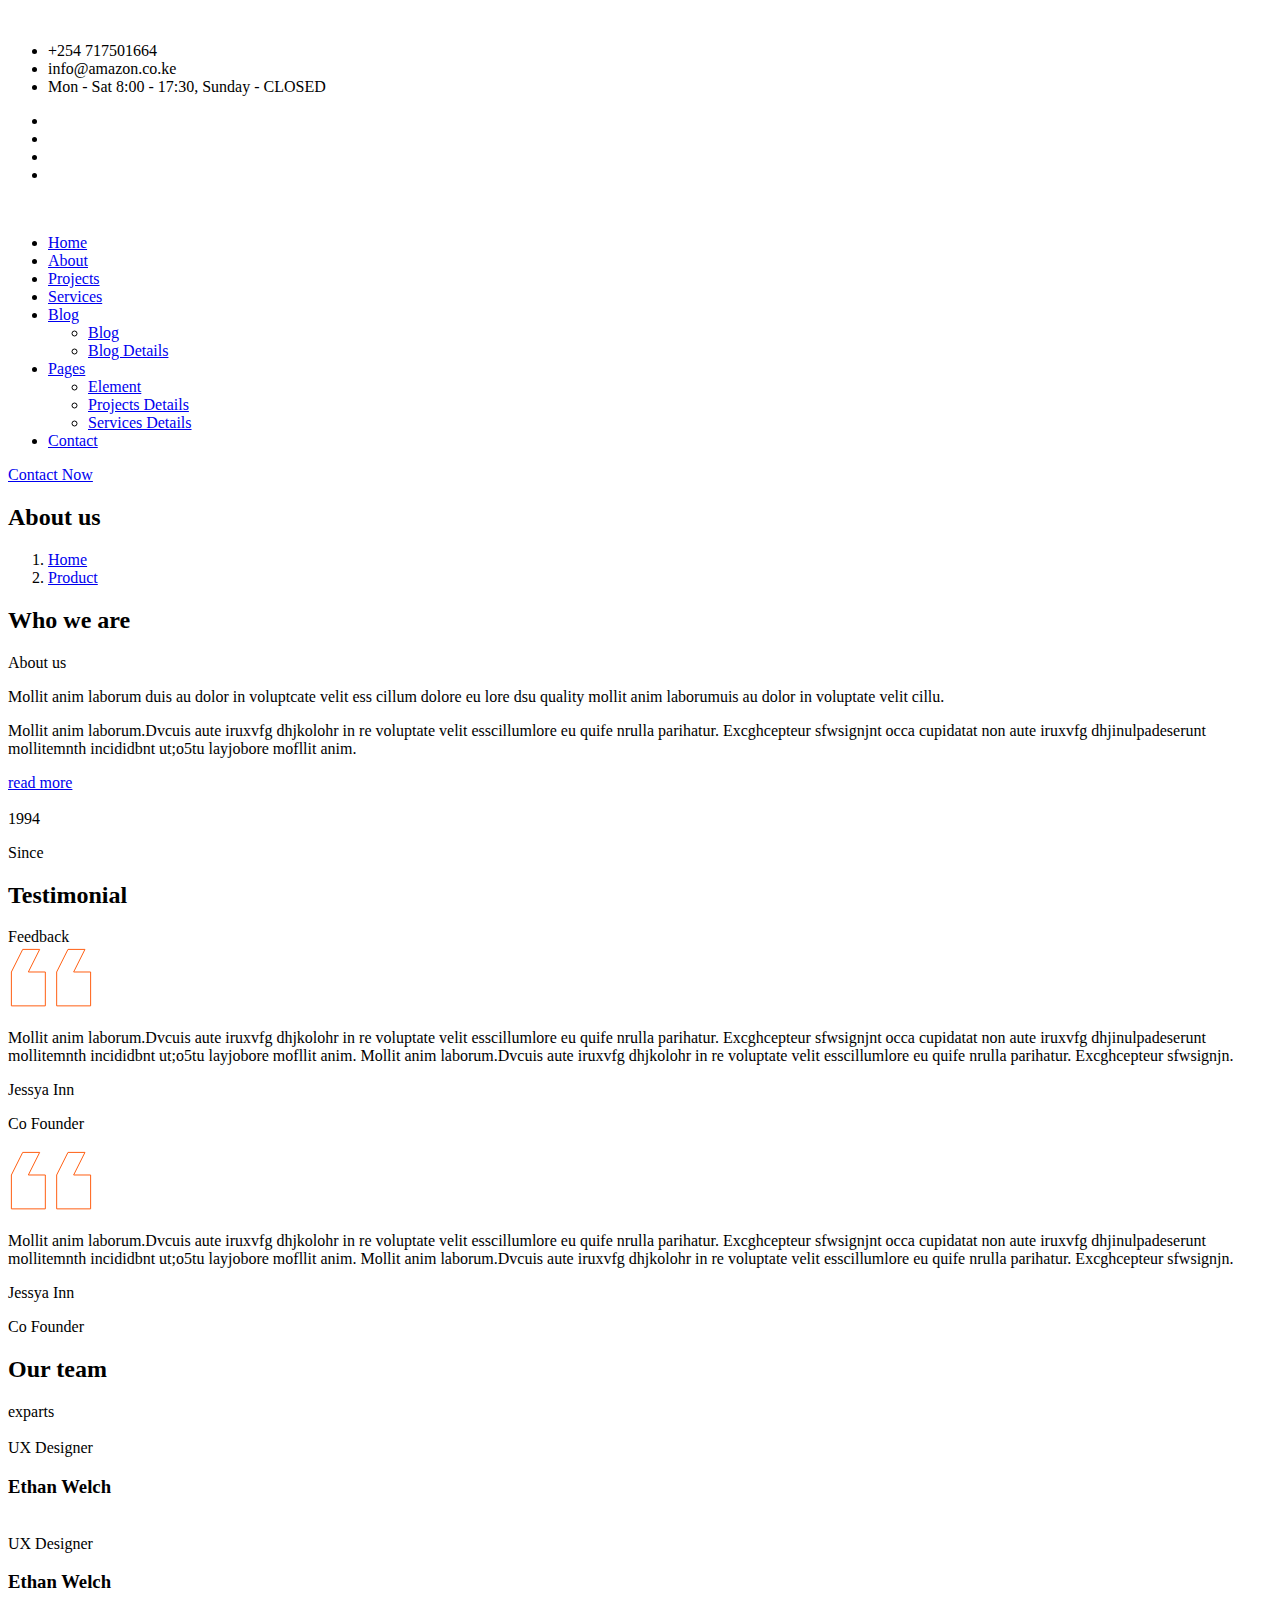
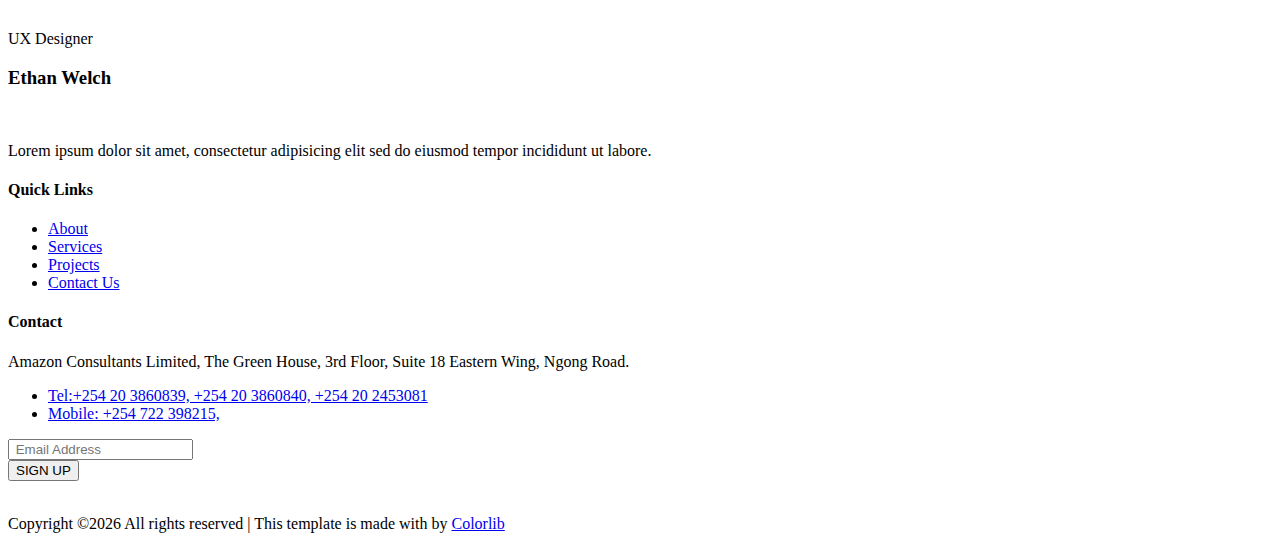
==== commit 7b5496ae: "update" ====
--- a/about.html
+++ b/about.html
@@ -1,324 +1,423 @@
-<!DOCTYPE html>
-<html lang="en">
+<!doctype html>
+<html class="no-js" lang="zxx">
+    <head>
+        <meta charset="utf-8">
+        <meta http-equiv="x-ua-compatible" content="ie=edge">
+        <title>Amazon Consultants</title>
+        <meta name="description" content="">
+        <meta name="viewport" content="width=device-width, initial-scale=1">
+        <link rel="manifest" href="site.webmanifest">
+		<link rel="shortcut icon" type="image/x-icon" href="assets/img/favicon.ico">
 
-    <!-- Basic -->
-    <meta charset="utf-8">
-    <meta http-equiv="X-UA-Compatible" content="IE=edge">   
+		<!-- CSS here -->
+            <link rel="stylesheet" href="assets/css/bootstrap.min.css">
+            <link rel="stylesheet" href="assets/css/owl.carousel.min.css">
+            <link rel="stylesheet" href="assets/css/gijgo.css">
+            <link rel="stylesheet" href="assets/css/slicknav.css">
+            <link rel="stylesheet" href="assets/css/animate.min.css">
+            <link rel="stylesheet" href="assets/css/magnific-popup.css">
+            <link rel="stylesheet" href="assets/css/fontawesome-all.min.css">
+            <link rel="stylesheet" href="assets/css/themify-icons.css">
+            <link rel="stylesheet" href="assets/css/slick.css">
+            <link rel="stylesheet" href="assets/css/nice-select.css">
+            <link rel="stylesheet" href="assets/css/style.css">
+            <link rel="stylesheet" href="assets/css/responsive.css">
+   </head>
+
+   <body>
+    <!-- Preloader Start -->
+    <div id="preloader-active">
+        <div class="preloader d-flex align-items-center justify-content-center">
+            <div class="preloader-inner position-relative">
+                <div class="preloader-circle"></div>
+                <div class="preloader-img pere-text">
+                    <img src="assets/img/logo/loder-logo.png" alt="">
+                </div>
+            </div>
+        </div>
+    </div>
+    <!-- Preloader Start -->
+    <header>
+        <!-- Header Start -->
+       <div class="header-area header-transparent">
+            <div class="main-header ">
+                <div class="header-top d-none d-lg-block">
+                   <div class="container-fluid">
+                       <div class="col-xl-12">
+                            <div class="row d-flex justify-content-between align-items-center">
+                                <div class="header-info-left">
+                                    <ul>     
+                                        <li>+254 717501664</li>
+                                        <li>info@amazon.co.ke</li>
+                                        <li>Mon - Sat 8:00 - 17:30, Sunday - CLOSED</li>
+                                    </ul>
+                                </div>
+                                <div class="header-info-right">
+                                    <ul class="header-social">    
+                                        <li><a href="#"><i class="fab fa-twitter"></i></a></li>
+                                        <li><a href="#"><i class="fab fa-facebook-f"></i></a></li>
+                                        <li><a href="#"><i class="fab fa-linkedin-in"></i></a></li>
+                                       <li> <a href="#"><i class="fab fa-google-plus-g"></i></a></li>
+                                    </ul>
+                                </div>
+                            </div>
+                       </div>
+                   </div>
+                </div>
+               <div class="header-bottom  header-sticky">
+                    <div class="container-fluid">
+                        <div class="row align-items-center">
+                            <!-- Logo -->
+                            <div class="col-xl-2 col-lg-2 col-md-1">
+                                <div class="logo">
+                                    <!-- logo-1 -->
+                                    <a href="index.html" class="big-logo"><img src="assets/img/logo/logo.png" alt=""></a>
+                                    <!-- logo-2 -->
+                                    <a href="index.html" class="small-logo"><img src="assets/img/logo/loder-logo.png" alt=""></a>
+                                </div>
+                            </div>
+                            <div class="col-xl-8 col-lg-8 col-md-8">
+                                <!-- Main-menu -->
+                                <div class="main-menu f-right d-none d-lg-block">
+                                    <nav> 
+                                        <ul id="navigation">                                                                                                                   
+                                            <li><a href="index.html">Home</a></li>
+                                            <li><a href="about.html">About</a></li>
+                                            <li><a href="project.html">Projects</a></li>
+                                            <li><a href="services.html">Services</a></li>
+                                            <li><a href="blog.html">Blog</a>
+                                                <ul class="submenu">
+                                                    <li><a href="blog.html">Blog</a></li>
+                                                    <li><a href="single-blog.html">Blog Details</a></li>
+                                                </ul>
+                                            </li>
+                                            <li><a href="#">Pages</a>
+                                                <ul class="submenu">
+                                                    <li><a href="elements.html">Element</a></li>
+                                                    <li><a href="project_details.html">Projects Details</a></li>
+                                                    <li><a href="services_details.html">Services Details</a></li>
+                                                </ul>
+                                            </li>
+                                            <li><a href="contact.html">Contact</a></li>
+                                        </ul>
+                                    </nav>
+                                </div>
+                            </div>             
+                            <div class="col-xl-2 col-lg-2 col-md-3">
+                                <div class="header-right-btn f-right d-none d-lg-block">
+                                    <a href="#" class="btn">Contact Now</a>
+                                </div>
+                            </div>
+                            <!-- Mobile Menu -->
+                            <div class="col-12">
+                                <div class="mobile_menu d-block d-lg-none"></div>
+                            </div>
+                        </div>
+                    </div>
+               </div>
+            </div>
+       </div>
+        <!-- Header End -->
+    </header>
+    <main>
+        <!-- slider Area Start-->
+        <div class="slider-area ">
+            <div class="single-slider hero-overly slider-height2 d-flex align-items-center" data-background="assets/img/hero/about.jpg">
+                <div class="container">
+                    <div class="row">
+                        <div class="col-xl-12">
+                            <div class="hero-cap pt-100">
+                                <h2>About us</h2>
+                                <nav aria-label="breadcrumb ">
+                                    <ol class="breadcrumb">
+                                    <li class="breadcrumb-item"><a href="index.html">Home</a></li>
+                                    <li class="breadcrumb-item"><a href="#">Product</a></li> 
+                                    </ol>
+                                </nav>
+                            </div>
+                        </div>
+                    </div>
+                </div>
+            </div>
+        </div>
+        <!-- slider Area End-->
+        <!-- About Area Start -->
+        <section class="support-company-area fix pt-10 section-padding30">
+            <div class="support-wrapper align-items-end">
+                <div class="left-content">
+                    <!-- section tittle -->
+                    <div class="section-tittle section-tittle2 mb-55">
+                        <div class="front-text">
+                            <h2 class="">Who we are</h2>
+                        </div>
+                        <span class="back-text">About us</span>
+                    </div>
+                    <div class="support-caption">
+                        <p class="pera-top">Mollit anim laborum duis au dolor in voluptcate velit ess cillum dolore eu lore dsu quality mollit anim laborumuis au dolor in voluptate velit cillu.</p>
+                        <p>Mollit anim laborum.Dvcuis aute iruxvfg dhjkolohr in re voluptate velit esscillumlore eu quife nrulla parihatur. Excghcepteur sfwsignjnt occa cupidatat non aute iruxvfg dhjinulpadeserunt mollitemnth incididbnt ut;o5tu layjobore mofllit anim.</p>
+                        <a href="about.html" class="btn red-btn2">read more</a>
+                    </div>
+                </div>
+                <div class="right-content">
+                    <!-- img -->
+                    <div class="right-img">
+                        <img src="assets/img/gallery/safe_in.png" alt="">
+                    </div>
+                    <div class="support-img-cap text-center">
+                        <span>1994</span>
+                        <p>Since</p>
+                    </div>
+                </div>
+            </div>
+        </section>
+        <!-- About Area End --> 
+        <!-- Testimonial Start -->
+        <div class="testimonial-area t-bg testimonial-padding">
+            <div class="container ">
+                <div class="row">
+                    <div class="col-xl-12">
+                        <!-- Section Tittle -->
+                        <div class="section-tittle section-tittle6 mb-50">
+                            <div class="front-text">
+                                <h2 class="">Testimonial</h2>
+                            </div>
+                            <span class="back-text">Feedback</span>
+                        </div>
+                    </div>
+                </div>
+               <div class="row">
+                    <div class="col-xl-10 col-lg-11 col-md-10 offset-xl-1">
+                        <div class="h1-testimonial-active">
+                            <!-- Single Testimonial -->
+                            <div class="single-testimonial">
+                                 <!-- Testimonial Content -->
+                                <div class="testimonial-caption ">
+                                    <div class="testimonial-top-cap">
+                                        <!-- SVG icon -->
+                                        <svg xmlns="http://www.w3.org/2000/svg"xmlns:xlink="http://www.w3.org/1999/xlink"width="86px" height="63px">
+                                        <path fill-rule="evenodd"  stroke-width="1px" stroke="rgb(255, 95, 19)" fill-opacity="0" fill="rgb(0, 0, 0)"
+                                        d="M82.623,59.861 L48.661,59.861 L48.661,25.988 L59.982,3.406 L76.963,3.406 L65.642,25.988 L82.623,25.988 L82.623,59.861 ZM3.377,25.988 L14.698,3.406 L31.679,3.406 L20.358,25.988 L37.340,25.988 L37.340,59.861 L3.377,59.861 L3.377,25.988 Z"/>
+                                        </svg>
+                                        <p>Mollit anim laborum.Dvcuis aute iruxvfg dhjkolohr in re voluptate velit esscillumlore eu quife nrulla parihatur. Excghcepteur sfwsignjnt occa cupidatat non aute iruxvfg dhjinulpadeserunt mollitemnth incididbnt ut;o5tu layjobore mofllit anim. Mollit anim laborum.Dvcuis aute iruxvfg dhjkolohr in re voluptate velit esscillumlore eu quife nrulla parihatur. Excghcepteur sfwsignjn.</p>
+                                    </div>
+                                    <!-- founder -->
+                                    <div class="testimonial-founder d-flex align-items-center">
+                                       <div class="founder-text">
+                                            <span>Jessya Inn</span>
+                                            <p>Co Founder</p>
+                                       </div>
+                                    </div>
+                                </div>
+                            </div>
+                            <!-- Single Testimonial -->
+                            <div class="single-testimonial">
+                                 <!-- Testimonial Content -->
+                                <div class="testimonial-caption ">
+                                    <div class="testimonial-top-cap">
+                                        <!-- SVG icon -->
+                                        <svg xmlns="http://www.w3.org/2000/svg"xmlns:xlink="http://www.w3.org/1999/xlink"width="86px" height="63px">
+                                        <path fill-rule="evenodd"  stroke-width="1px" stroke="rgb(255, 95, 19)" fill-opacity="0" fill="rgb(0, 0, 0)"
+                                        d="M82.623,59.861 L48.661,59.861 L48.661,25.988 L59.982,3.406 L76.963,3.406 L65.642,25.988 L82.623,25.988 L82.623,59.861 ZM3.377,25.988 L14.698,3.406 L31.679,3.406 L20.358,25.988 L37.340,25.988 L37.340,59.861 L3.377,59.861 L3.377,25.988 Z"/>
+                                        </svg>
+                                        <p>Mollit anim laborum.Dvcuis aute iruxvfg dhjkolohr in re voluptate velit esscillumlore eu quife nrulla parihatur. Excghcepteur sfwsignjnt occa cupidatat non aute iruxvfg dhjinulpadeserunt mollitemnth incididbnt ut;o5tu layjobore mofllit anim. Mollit anim laborum.Dvcuis aute iruxvfg dhjkolohr in re voluptate velit esscillumlore eu quife nrulla parihatur. Excghcepteur sfwsignjn.</p>
+                                    </div>
+                                    <!-- founder -->
+                                    <div class="testimonial-founder d-flex align-items-center">
+                                       <div class="founder-text">
+                                            <span>Jessya Inn</span>
+                                            <p>Co Founder</p>
+                                       </div>
+                                    </div>
+                                </div>
+                            </div>
+                        </div>
+                    </div>
+               </div>
+            </div>
+        </div>
+        <!-- Testimonial End -->
+        <!-- Team Start -->
+        <div class="team-area section-padding30">
+            <div class="container">
+                <div class="row">
+                    <div class="col-xl-12">
+                        <!-- Section Tittle -->
+                        <div class="section-tittle section-tittle5 mb-50">
+                            <div class="front-text">
+                                <h2 class="">Our team</h2>
+                            </div>
+                            <span class="back-text">exparts</span>
+                        </div>
+                    </div>
+                </div>
+                <div class="row">
+                    <!-- single Tem -->
+                    <div class="col-xl-4 col-lg-4 col-md-6 col-sm-">
+                        <div class="single-team mb-30">
+                            <div class="team-img">
+                                <img src="assets/img/team/team1.png" alt="">
+                            </div>
+                            <div class="team-caption">
+                                <span>UX Designer</span>
+                                <h3>Ethan Welch</h3>
+                            </div>
+                        </div>
+                    </div>
+                    <div class="col-xl-4 col-lg-4 col-md-6 col-sm-">
+                        <div class="single-team mb-30">
+                            <div class="team-img">
+                                <img src="assets/img/team/team2.png" alt="">
+                            </div>
+                            <div class="team-caption">
+                                <span>UX Designer</span>
+                                <h3>Ethan Welch</h3>
+                            </div>
+                        </div>
+                    </div>
+                    <div class="col-xl-4 col-lg-4 col-md-6 col-sm-">
+                        <div class="single-team mb-30">
+                            <div class="team-img">
+                                <img src="assets/img/team/team3.png" alt="">
+                            </div>
+                            <div class="team-caption">
+                                <span>UX Designer</span>
+                                <h3>Ethan Welch</h3>
+                            </div>
+                        </div>
+                    </div>
+                </div>
+            </div>
+        </div>
+        <!-- Team End -->
+    </main>
+   <footer>
+       <!-- Footer Start-->
+       <div class="footer-main">
+            <div class="footer-area footer-padding">
+                <div class="container">
+                    <div class="row  justify-content-between">
+                        <div class="col-lg-4 col-md-4 col-sm-8">
+                            <div class="single-footer-caption mb-30">
+                                <!-- logo -->
+                                <div class="footer-logo">
+                                    <a href="index.html"><img src="assets/img/logo/logo2_footer.png" alt=""></a>
+                                </div>
+                                <div class="footer-tittle">
+                                    <div class="footer-pera">
+                                        <p class="info1">Lorem ipsum dolor sit amet, consectetur adipisicing elit sed do eiusmod tempor incididunt ut labore.</p>
+                                    </div>
+                                </div>
+                            </div>
+                        </div>
+                        <div class="col-lg-2 col-md-4 col-sm-5">
+                            <div class="single-footer-caption mb-50">
+                                <div class="footer-tittle">
+                                    <h4>Quick Links</h4>
+                                    <ul>
+                                        <li><a href="#">About</a></li>
+                                        <li><a href="#">Services</a></li>
+                                        <li><a href="#">Projects</a></li>
+                                        <li><a href="#">Contact Us</a></li>
+                                    </ul>
+                                </div>
+                            </div>
+                        </div>
+                        <div class="col-lg-3 col-md-4 col-sm-7">
+                            <div class="single-footer-caption mb-50">
+                                <div class="footer-tittle">
+                                    <h4>Contact</h4>
+                                    <div class="footer-pera">
+                                        <p class="info1">Amazon Consultants Limited,
+                                            The Green House,
+                                            3rd Floor, Suite 18 Eastern Wing, Ngong Road.</p>
+                                    </div>
+                                    <ul>
+                                        <li><a href="#">Tel:+254 20 3860839, +254 20 3860840,
+                                            +254 20 2453081</a></li>
+                                        <li><a href="#">Mobile: +254 722 398215,</a></li>
+                                    </ul>
+                                </div>
+                            </div>
+                        </div>
+                        <div class="col-lg-3 col-md-6 col-sm-8">
+                            <div class="single-footer-caption mb-50">
+                                <!-- Form -->
+                                <div class="footer-form">
+                                    <div id="mc_embed_signup">
+                                        <form target="_blank" action="https://spondonit.us12.list-manage.com/subscribe/post?u=1462626880ade1ac87bd9c93a&amp;id=92a4423d01" method="get" class="subscribe_form relative mail_part" novalidate="true">
+                                            <input type="email" name="EMAIL" id="newsletter-form-email" placeholder=" Email Address " class="placeholder hide-on-focus" onfocus="this.placeholder = ''" onblur="this.placeholder = ' Email Address '">
+                                            <div class="form-icon">
+                                                <button type="submit" name="submit" id="newsletter-submit" class="email_icon newsletter-submit button-contactForm">
+                                                    SIGN UP
+                                                </button>
+                                            </div>
+                                            <div class="mt-10 info"></div>
+                                        </form>
+                                    </div>
+                                </div>
+                                <!-- Map -->
+                                <div class="map-footer">
+                                    <img src="assets/img/gallery/map-footer.png" alt="">
+                                </div>
+                            </div>
+                        </div>
+                    </div>
+                    <!-- Copy-Right -->
+                    <div class="row align-items-center">
+                        <div class="col-xl-12 ">
+                            <div class="footer-copy-right">
+                                <p><!-- Link back to Colorlib can't be removed. Template is licensed under CC BY 3.0. -->
+  Copyright &copy;<script>document.write(new Date().getFullYear());</script> All rights reserved | This template is made with <i class="fa fa-heart" aria-hidden="true"></i> by <a href="https://colorlib.com" target="_blank">Colorlib</a>
+  <!-- Link back to Colorlib can't be removed. Template is licensed under CC BY 3.0. --></p>
+                            </div>
+                        </div>
+                    </div>
+                </div>
+            </div>
+      </div>
+       <!-- Footer End-->
+   </footer>
    
-    <!-- Mobile Metas -->
-    <meta name="viewport" content="width=device-width, initial-scale=1">
- 
-     <!-- Site Metas -->
-    <title>Amazon Consultants</title>  
-    <meta name="keywords" content="">
-    <meta name="description" content="">
-    <meta name="author" content="">
+	<!-- JS here -->
+	
+		<!-- All JS Custom Plugins Link Here here -->
+        <script src="./assets/js/vendor/modernizr-3.5.0.min.js"></script>
+		<!-- Jquery, Popper, Bootstrap -->
+		<script src="./assets/js/vendor/jquery-1.12.4.min.js"></script>
+        <script src="./assets/js/popper.min.js"></script>
+        <script src="./assets/js/bootstrap.min.js"></script>
+	    <!-- Jquery Mobile Menu -->
+        <script src="./assets/js/jquery.slicknav.min.js"></script>
 
-    <!-- Site Icons -->
-    <link rel="shortcut icon" href="images/favicon.ico" type="image/x-icon" />
-    <link rel="apple-touch-icon" href="images/apple-touch-icon.png">
+		<!-- Jquery Slick , Owl-Carousel Plugins -->
+        <script src="./assets/js/owl.carousel.min.js"></script>
+        <script src="./assets/js/slick.min.js"></script>
+        <!-- Date Picker -->
+        <script src="./assets/js/gijgo.min.js"></script>
+		<!-- One Page, Animated-HeadLin -->
+        <script src="./assets/js/wow.min.js"></script>
+		<script src="./assets/js/animated.headline.js"></script>
+        <script src="./assets/js/jquery.magnific-popup.js"></script>
 
-    <!-- Bootstrap CSS -->
-    <link rel="stylesheet" href="css/bootstrap.min.css">
-    <!-- Site CSS -->
-    <link rel="stylesheet" href="style.css">
-    <!-- ALL VERSION CSS -->
-    <link rel="stylesheet" href="css/versions.css">
-    <!-- Responsive CSS -->
-    <link rel="stylesheet" href="css/responsive.css">
-    <!-- Custom CSS -->
-    <link rel="stylesheet" href="css/custom.css">
+		<!-- Scrollup, nice-select, sticky -->
+        <script src="./assets/js/jquery.scrollUp.min.js"></script>
+        <script src="./assets/js/jquery.nice-select.min.js"></script>
+		<script src="./assets/js/jquery.sticky.js"></script>
+               
+        <!-- counter , waypoint -->
+        <script src="http://cdnjs.cloudflare.com/ajax/libs/waypoints/2.0.3/waypoints.min.js"></script>
+        <script src="./assets/js/jquery.counterup.min.js"></script>
 
-    <!-- Modernizer for Portfolio -->
-    <script src="js/modernizer.js"></script>
-
-    <!--[if lt IE 9]>
-      <script src="https://oss.maxcdn.com/libs/html5shiv/3.7.0/html5shiv.js"></script>
-      <script src="https://oss.maxcdn.com/libs/respond.js/1.4.2/respond.min.js"></script>
-    <![endif]-->
-
-</head>
-<body class="host_version"> 
-
-	<!-- Modal -->
-	<div class="modal fade" id="login" tabindex="-1" role="dialog" aria-labelledby="myModalLabel">
-	  <div class="modal-dialog modal-dialog-centered modal-lg" role="document">
-		<div class="modal-content">
-			<div class="modal-header tit-up">
-				<button type="button" class="close" data-dismiss="modal" aria-hidden="true">&times;</button>
-				<h4 class="modal-title">Call Us</h4>
-			</div>
-			<div class="modal-body customer-box">
-				<!-- Nav tabs -->
-				<ul class="nav nav-tabs">
-					<li><a class="active" href="#Login" data-toggle="tab">Login</a></li>
-					<li><a href="#Registration" data-toggle="tab">Registration</a></li>
-				</ul>
-				<!-- Tab panes -->
-				<div class="tab-content">
-					<div class="tab-pane active" id="Login">
-						<form role="form" class="form-horizontal">
-							<div class="form-group">
-								<div class="col-sm-12">
-									<input class="form-control" id="email1" placeholder="Name" type="text">
-								</div>
-							</div>
-							<div class="form-group">
-								<div class="col-sm-12">
-									<input class="form-control" id="exampleInputPassword1" placeholder="Email" type="email">
-								</div>
-							</div>
-							<div class="row">
-								<div class="col-sm-10">
-									<button type="submit" class="btn btn-light btn-radius btn-brd grd1">
-										Submit
-									</button>
-									<a class="for-pwd" href="javascript:;">Forgot your password?</a>
-								</div>
-							</div>
-						</form>
-					</div>
-					<div class="tab-pane" id="Registration">
-						<form role="form" class="form-horizontal">
-							<div class="form-group">
-								<div class="col-sm-12">
-									<input class="form-control" placeholder="Name" type="text">
-								</div>
-							</div>
-							<div class="form-group">
-								<div class="col-sm-12">
-									<input class="form-control" id="email" placeholder="Email" type="email">
-								</div>
-							</div>
-							<div class="form-group">
-								<div class="col-sm-12">
-									<input class="form-control" id="mobile" placeholder="Mobile" type="email">
-								</div>
-							</div>
-							<div class="form-group">
-								<div class="col-sm-12">
-									<input class="form-control" id="password" placeholder="Password" type="password">
-								</div>
-							</div>
-							<div class="row">							
-								<div class="col-sm-10">
-									<button type="button" class="btn btn-light btn-radius btn-brd grd1">
-										Save &amp; Continue
-									</button>
-									<button type="button" class="btn btn-light btn-radius btn-brd grd1">
-										Cancel</button>
-								</div>
-							</div>
-						</form>
-					</div>
-				</div>
-			</div>
-		</div>
-	  </div>
-	</div>
-
-    <!-- LOADER -->
-	<div id="preloader">
-		<div class="loader-container">
-			<div class="progress-br float shadow">
-				<div class="progress__item"></div>
-			</div>
-		</div>
-	</div>
-	<!-- END LOADER -->	
-
-    <!-- Start header -->
-	<header class="top-navbar">
-		<nav class="navbar navbar-expand-lg navbar-light bg-light">
-			<div class="container-fluid">
-				<a class="navbar-brand" href="index.html">
-					<img src="images/logo_02.png" alt="" />
-				</a>
-				<button class="navbar-toggler" type="button" data-toggle="collapse" data-target="#navbars-host" aria-controls="navbars-rs-food" aria-expanded="false" aria-label="Toggle navigation">
-					<span class="icon-bar"></span>
-                    <span class="icon-bar"></span>
-                    <span class="icon-bar"></span>
-				</button>
-				<div class="collapse navbar-collapse" id="navbars-host">
-					<ul class="navbar-nav ml-auto">
-						<li class="nav-item"><a class="nav-link" href="index.html">Home</a></li>
-						<li class="nav-item active"><a class="nav-link" href="about.html">About Us</a></li>
-                        <li class="nav-item  dropdown">
-                            <a class="nav-link dropdown-toggle" href="Team.html" id="dropdown-a" data-toggle="dropdown">Services </a>
-							<div class="dropdown-menu" aria-labelledby="dropdown-a">
-								<a class="dropdown-item" href="Team.html">Other Services</a>
-								<a class="dropdown-item" href="Team.html">Other Services</a>
-		
-							</div>
-						</li>               
-                                 <li class="nav-item"><a class="nav-link" href="project.html">Our Projects</a></li>
-						<li class="nav-item"><a class="nav-link" href="contact.html">Contact</a></li>
-                        <li class="nav-item"><a class="nav-link" href="policy.html">Our Policy</a></li>
-					</ul>
-					
-				</div>
-			</div>
-		</nav>
-	</header>
-	<!-- End header -->
-	
-	<div id="overviews" class="section lb">
-        <div class="container">
-            <div class="section-title row text-center">
-                <div class="col-md-8 offset-md-2">
-                    <h3>About</h3>
-                    <p class="lead">Amazon Consultants is a leading Kenyan Construction cost management firm founded in 1998 as a Partnership and incorporated in 2007.  The management comprises of three Directors and two associate Directors all with a wide range of experience in the construction industry.</p>
-                </div>
-            </div><!-- end title -->
+        <!-- contact js -->
+        <script src="./assets/js/contact.js"></script>
+        <script src="./assets/js/jquery.form.js"></script>
+        <script src="./assets/js/jquery.validate.min.js"></script>
+        <script src="./assets/js/mail-script.js"></script>
+        <script src="./assets/js/jquery.ajaxchimp.min.js"></script>
         
-            <div class="row align-items-center">
-                <div class="col-xl-6 col-lg-6 col-md-12 col-sm-12">
-                    <div class="message-box">
-                        <h4>2021 BEST Construction COMPANY</h4>
-                        <h2>Awards Winning Company</h2>
-                        <p>The company was founded in the year 1998 and incorporated later that year.Amazon Cost in itself is an entity with extra ordinary capacity and great potential with over 20 years of expertise & growing; the sky is the limit for this Quantity Surveying & Construction Consultancy firm.
-
-                            The firm boasts of over 1,000,000.00 square metres (plinth area) completed to client satisfactory.
-                            
-                            We believe in team work & work closely with all lead consultants, contractors, sub-contractors, suppliers to ensure build ability, efficiency and cost economies..</p>
-
-
-                        <a href="#" class="hover-btn-new"><span>Learn More</span></a>
-                    </div><!-- end messagebox -->
-                </div><!-- end col -->
-				
-				<div class="col-xl-6 col-lg-6 col-md-12 col-sm-12">
-                    <div class="post-media wow fadeIn">
-                        <img src="https://amazon.co.ke/wp-content/uploads/2019/07/Senate-Chambers-1.jpg" alt="" class="img-fluid img-rounded">
-                    </div><!-- end media -->
-                </div><!-- end col -->
-			</div>
-			<div class="row align-items-center">
-				<div class="col-xl-6 col-lg-6 col-md-12 col-sm-12">
-                    <div class="post-media wow fadeIn">
-                        <img src="https://amazon.co.ke/wp-content/uploads/2019/07/FACTORY-COMPLEX-FOR-INTERCOSUMER-PRODUCTS-LTD-LOREAL.jpg" alt="" class="img-fluid img-rounded">
-                    </div><!-- end media -->
-                </div><!-- end col -->
-				
-				<div class="col-xl-6 col-lg-6 col-md-12 col-sm-12">
-                    <div class="message-box">
-                        <h2>The Best Consultant Agency</h2>
-                        <p>The company was founded in the year 1998 and incorporated later that year.Amazon Cost in itself is an entity with extra ordinary capacity and great potential with over 20 years of expertise & growing; the sky is the limit for this Quantity Surveying & Construction Consultancy firm.
-
-                            The firm boasts of over 1,000,000.00 square metres (plinth area) completed to client satisfactory.
-                            
-                            We believe in team work & work closely with all lead consultants, contractors, sub-contractors, suppliers to ensure build ability, efficiency and cost economies.</p>
-
-
-                        <a href="#" class="hover-btn-new"><span>Learn More</span></a>
-                    </div><!-- end messagebox -->
-                </div><!-- end col -->
-				
-            </div><!-- end row -->
-        </div><!-- end container -->
-    </div><!-- end section -->
-
-    
-    <div class="parallax section dbcolor">
-        <div class="container">
-            <div class="row logos">
-                <div class="col-md-2 col-sm-2 col-xs-6 wow fadeInUp">
-                    <a href="#"><img src="https://amazon.co.ke/wp-content/uploads/2019/09/cropped-cropped-aaq-70.png" alt="" class="img-repsonsive"></a>
-                </div>
-                <div class="col-md-2 col-sm-2 col-xs-6 wow fadeInUp">
-                    <a href="#"><img src="https://amazon.co.ke/wp-content/uploads/2019/09/rics.png" alt="" class="img-repsonsive"></a>
-                </div>
-                <div class="col-md-2 col-sm-2 col-xs-6 wow fadeInUp">
-                    <a href="#"><img src="https://amazon.co.ke/wp-content/uploads/2019/09/cropped-cropped-iqsk-70.png" alt="" class="img-repsonsive"></a>
-                </div>
-                <div class="col-md-2 col-sm-2 col-xs-6 wow fadeInUp">
-                    <a href="#"><img src="https://amazon.co.ke/wp-content/uploads/2019/09/pmi2.png" alt="" class="img-repsonsive"></a>
-                </div>
-                <div class="col-md-2 col-sm-2 col-xs-6 wow fadeInUp">
-                    <a href="#"><img src="https://amazon.co.ke/wp-content/uploads/2019/09/bni.png" alt="" class="img-repsonsive"></a>
-                </div>
-                <div class="col-md-2 col-sm-2 col-xs-6 wow fadeInUp">
-                    <a href="#"><img src="https://amazon.co.ke/wp-content/uploads/2019/07/boraq-logo.jpg" alt="" class="img-repsonsive"></a>
-                </div>
-            </div><!-- end row -->
-        </div><!-- end container -->
-    </div><!-- end section -->
-
-    
-
-    <footer class="footer">
-        <div class="container">
-            <div class="row">
-                <div class="col-lg-4 col-md-4 col-xs-12">
-                    <div class="widget clearfix">
-                        <div class="widget-title">
-                            <h3>About US</h3>
-                        </div>
-                        <p> Amazon Consultants is a leading Kenyan Construction cost management firm founded in 1998 as a Partnership and incorporated in 2007.  The management comprises of three Directors and two associate Directors all with a wide range of experience in the construction industry..</p>
-                    </div><!-- end clearfix -->
-                </div><!-- end col -->
-
-				<div class="col-lg-4 col-md-4 col-xs-12">
-                    <div class="widget clearfix">
-                        <div class="widget-title">
-                            <h3>Information Link</h3>
-                        </div>
-                        <ul class="footer-links">
-                            <li><a href="#">Home</a></li>
-                            <li><a href="#">Blog</a></li>
-                            <li><a href="#">Pricing</a></li>
-							<li><a href="#">About</a></li>
-							<li><a href="#">Faq</a></li>
-							<li><a href="#">Contact</a></li>
-                        </ul><!-- end links -->
-                    </div><!-- end clearfix -->
-                </div><!-- end col -->
-				
-                <div class="col-lg-4 col-md-4 col-xs-12">
-                    <div class="widget clearfix">
-                        <div class="widget-title">
-                            <h3>Contact Details</h3>
-                        </div>
-
-                        <ul class="footer-links">
-                            <li><a href="mailto:#">info@amazon.co.ke</a></li>
-                            <li><a href="#">www.Amazon.co.ke</a></li>
-                            <li>The Green House,
-								3rd Floor, Suite 18 Eastern Wing, Ngong Road.</li>
-                            <li>Tel:+254 20 3860839, +254 20 3860840,
-								+254 20 2453081</li>
-                        </ul><!-- end links -->
-                    </div><!-- end clearfix -->
-                </div><!-- end col -->
-				
-            </div><!-- end row -->
-        </div><!-- end container -->
-    </footer><!-- end footer -->
-
-    <div class="copyrights">
-        <div class="container">
-            <div class="footer-distributed">
-                <div class="footer-left">                   
-                    <p class="footer-company-name">All Rights Reserved. &copy; 2021 <a href="#"></a>  <a href="https://html.design/"></a></p>
-                </div>
-
-                <div class="footer-right">
-                    <ul class="footer-links-soi">
-						<li><a href="#"><i class="fa fa-facebook"></i></a></li>
-						<li><a href="#"><i class="fa fa-twitter"></i></a></li>
-						<li><a href="#"><i class="fa fa-pinterest"></i></a></li>
-					</ul><!-- end links -->
-                </div>
-            </div>
-        </div><!-- end container -->
-    </div><!-- end copyrights -->
-
-    <a href="#" id="scroll-to-top" class="dmtop global-radius"><i class="fa fa-angle-up"></i></a>
-
-    <!-- ALL JS FILES -->
-    <script src="js/all.js"></script>
-    <!-- ALL PLUGINS -->
-    <script src="js/custom.js"></script>
-
-</body>
+		<!-- Jquery Plugins, main Jquery -->	
+        <script src="./assets/js/plugins.js"></script>
+        <script src="./assets/js/main.js"></script>
+        
+    </body>
 </html>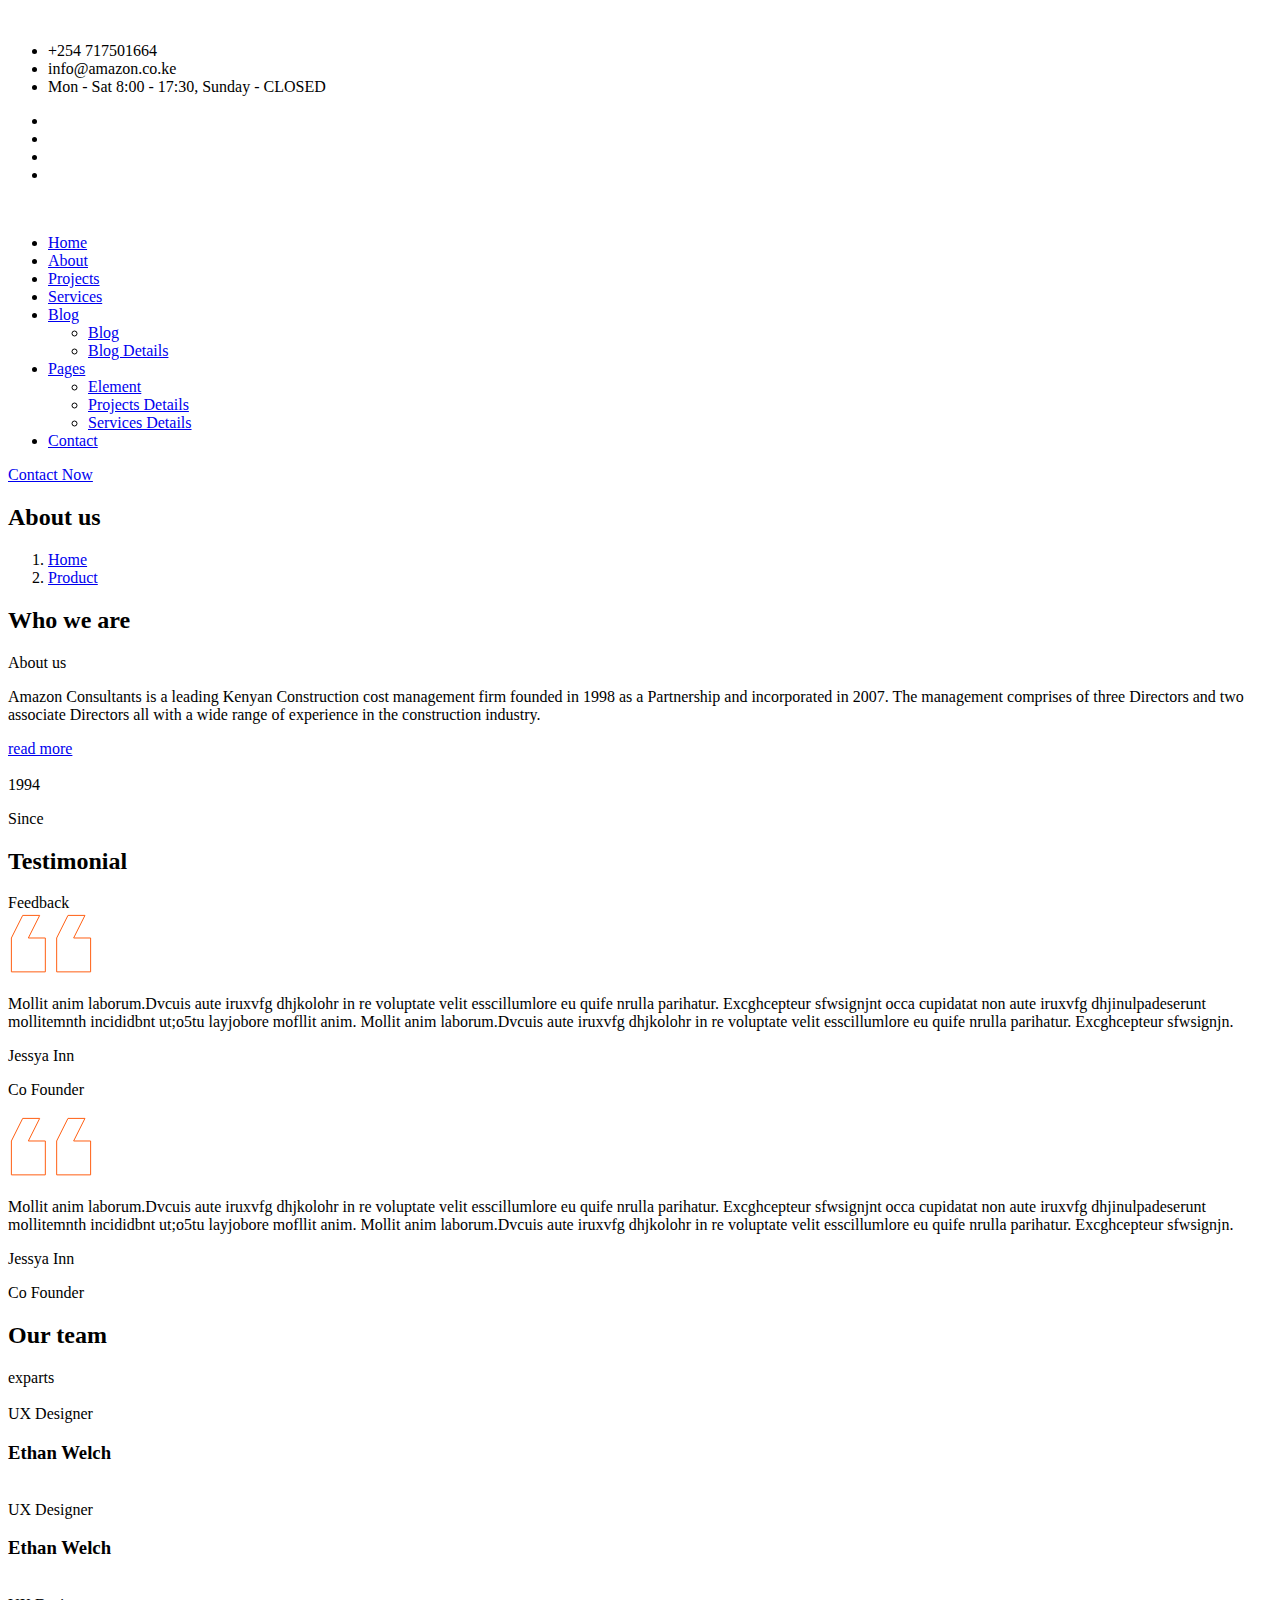
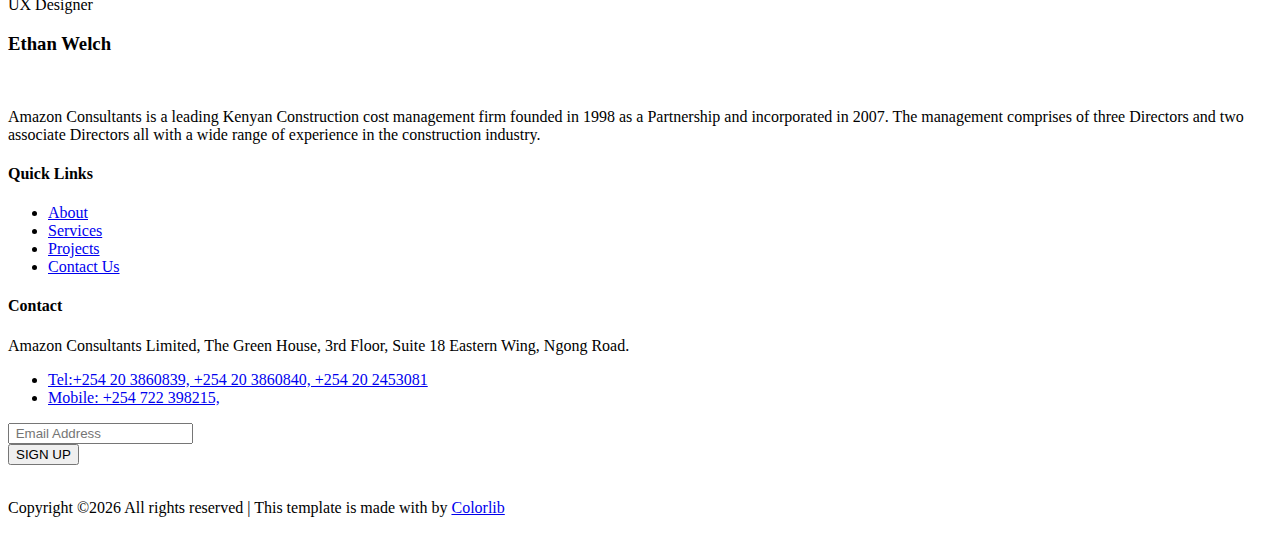
==== commit 9916a892: "update" ====
--- a/about.html
+++ b/about.html
@@ -153,8 +153,7 @@
                         <span class="back-text">About us</span>
                     </div>
                     <div class="support-caption">
-                        <p class="pera-top">Mollit anim laborum duis au dolor in voluptcate velit ess cillum dolore eu lore dsu quality mollit anim laborumuis au dolor in voluptate velit cillu.</p>
-                        <p>Mollit anim laborum.Dvcuis aute iruxvfg dhjkolohr in re voluptate velit esscillumlore eu quife nrulla parihatur. Excghcepteur sfwsignjnt occa cupidatat non aute iruxvfg dhjinulpadeserunt mollitemnth incididbnt ut;o5tu layjobore mofllit anim.</p>
+                        <p class="pera-top">Amazon Consultants is a leading Kenyan Construction cost management firm founded in 1998 as a Partnership and incorporated in 2007.  The management comprises of three Directors and two associate Directors all with a wide range of experience in the construction industry.</p> 
                         <a href="about.html" class="btn red-btn2">read more</a>
                     </div>
                 </div>
@@ -304,7 +303,7 @@
                                 </div>
                                 <div class="footer-tittle">
                                     <div class="footer-pera">
-                                        <p class="info1">Lorem ipsum dolor sit amet, consectetur adipisicing elit sed do eiusmod tempor incididunt ut labore.</p>
+                                        <p class="info1">Amazon Consultants is a leading Kenyan Construction cost management firm founded in 1998 as a Partnership and incorporated in 2007.  The management comprises of three Directors and two associate Directors all with a wide range of experience in the construction industry.</p>
                                     </div>
                                 </div>
                             </div>
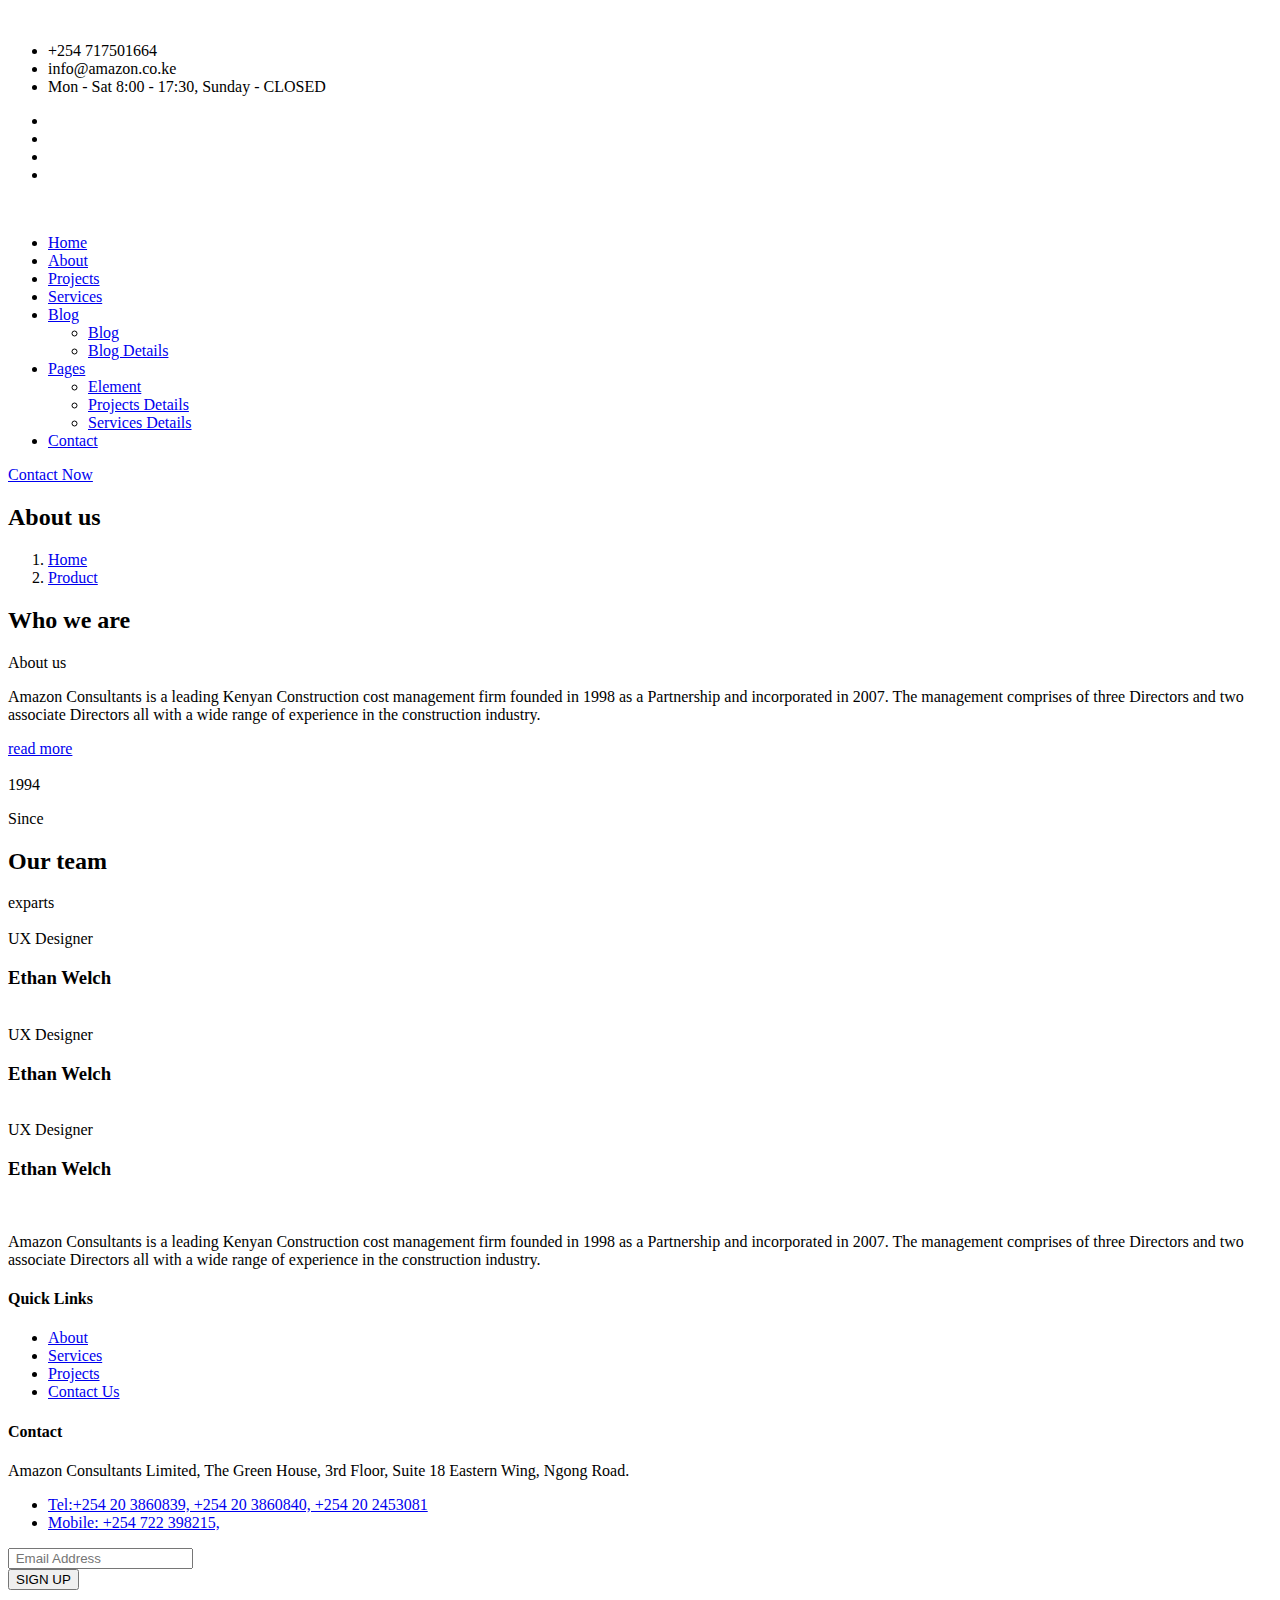
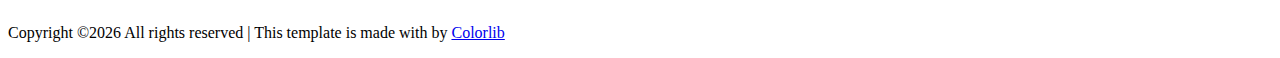
==== commit cbcc2e59: "Update about.html" ====
--- a/about.html
+++ b/about.html
@@ -7,7 +7,7 @@
         <meta name="description" content="">
         <meta name="viewport" content="width=device-width, initial-scale=1">
         <link rel="manifest" href="site.webmanifest">
-		<link rel="shortcut icon" type="image/x-icon" href="assets/img/favicon.ico">
+		<link rel="shortcut icon" type="image/x-icon" href="assets/img/logo/logo.png">
 
 		<!-- CSS here -->
             <link rel="stylesheet" href="assets/css/bootstrap.min.css">
@@ -31,7 +31,7 @@
             <div class="preloader-inner position-relative">
                 <div class="preloader-circle"></div>
                 <div class="preloader-img pere-text">
-                    <img src="assets/img/logo/loder-logo.png" alt="">
+                    <img src="assets/img/logo/logo.png" alt="">
                 </div>
             </div>
         </div>
@@ -73,7 +73,7 @@
                                     <!-- logo-1 -->
                                     <a href="index.html" class="big-logo"><img src="assets/img/logo/logo.png" alt=""></a>
                                     <!-- logo-2 -->
-                                    <a href="index.html" class="small-logo"><img src="assets/img/logo/loder-logo.png" alt=""></a>
+                                    <a href="index.html" class="small-logo"><img src="assets/img/logo/logo.png" alt=""></a>
                                 </div>
                             </div>
                             <div class="col-xl-8 col-lg-8 col-md-8">
@@ -170,71 +170,7 @@
             </div>
         </section>
         <!-- About Area End --> 
-        <!-- Testimonial Start -->
-        <div class="testimonial-area t-bg testimonial-padding">
-            <div class="container ">
-                <div class="row">
-                    <div class="col-xl-12">
-                        <!-- Section Tittle -->
-                        <div class="section-tittle section-tittle6 mb-50">
-                            <div class="front-text">
-                                <h2 class="">Testimonial</h2>
-                            </div>
-                            <span class="back-text">Feedback</span>
-                        </div>
-                    </div>
-                </div>
-               <div class="row">
-                    <div class="col-xl-10 col-lg-11 col-md-10 offset-xl-1">
-                        <div class="h1-testimonial-active">
-                            <!-- Single Testimonial -->
-                            <div class="single-testimonial">
-                                 <!-- Testimonial Content -->
-                                <div class="testimonial-caption ">
-                                    <div class="testimonial-top-cap">
-                                        <!-- SVG icon -->
-                                        <svg xmlns="http://www.w3.org/2000/svg"xmlns:xlink="http://www.w3.org/1999/xlink"width="86px" height="63px">
-                                        <path fill-rule="evenodd"  stroke-width="1px" stroke="rgb(255, 95, 19)" fill-opacity="0" fill="rgb(0, 0, 0)"
-                                        d="M82.623,59.861 L48.661,59.861 L48.661,25.988 L59.982,3.406 L76.963,3.406 L65.642,25.988 L82.623,25.988 L82.623,59.861 ZM3.377,25.988 L14.698,3.406 L31.679,3.406 L20.358,25.988 L37.340,25.988 L37.340,59.861 L3.377,59.861 L3.377,25.988 Z"/>
-                                        </svg>
-                                        <p>Mollit anim laborum.Dvcuis aute iruxvfg dhjkolohr in re voluptate velit esscillumlore eu quife nrulla parihatur. Excghcepteur sfwsignjnt occa cupidatat non aute iruxvfg dhjinulpadeserunt mollitemnth incididbnt ut;o5tu layjobore mofllit anim. Mollit anim laborum.Dvcuis aute iruxvfg dhjkolohr in re voluptate velit esscillumlore eu quife nrulla parihatur. Excghcepteur sfwsignjn.</p>
-                                    </div>
-                                    <!-- founder -->
-                                    <div class="testimonial-founder d-flex align-items-center">
-                                       <div class="founder-text">
-                                            <span>Jessya Inn</span>
-                                            <p>Co Founder</p>
-                                       </div>
-                                    </div>
-                                </div>
-                            </div>
-                            <!-- Single Testimonial -->
-                            <div class="single-testimonial">
-                                 <!-- Testimonial Content -->
-                                <div class="testimonial-caption ">
-                                    <div class="testimonial-top-cap">
-                                        <!-- SVG icon -->
-                                        <svg xmlns="http://www.w3.org/2000/svg"xmlns:xlink="http://www.w3.org/1999/xlink"width="86px" height="63px">
-                                        <path fill-rule="evenodd"  stroke-width="1px" stroke="rgb(255, 95, 19)" fill-opacity="0" fill="rgb(0, 0, 0)"
-                                        d="M82.623,59.861 L48.661,59.861 L48.661,25.988 L59.982,3.406 L76.963,3.406 L65.642,25.988 L82.623,25.988 L82.623,59.861 ZM3.377,25.988 L14.698,3.406 L31.679,3.406 L20.358,25.988 L37.340,25.988 L37.340,59.861 L3.377,59.861 L3.377,25.988 Z"/>
-                                        </svg>
-                                        <p>Mollit anim laborum.Dvcuis aute iruxvfg dhjkolohr in re voluptate velit esscillumlore eu quife nrulla parihatur. Excghcepteur sfwsignjnt occa cupidatat non aute iruxvfg dhjinulpadeserunt mollitemnth incididbnt ut;o5tu layjobore mofllit anim. Mollit anim laborum.Dvcuis aute iruxvfg dhjkolohr in re voluptate velit esscillumlore eu quife nrulla parihatur. Excghcepteur sfwsignjn.</p>
-                                    </div>
-                                    <!-- founder -->
-                                    <div class="testimonial-founder d-flex align-items-center">
-                                       <div class="founder-text">
-                                            <span>Jessya Inn</span>
-                                            <p>Co Founder</p>
-                                       </div>
-                                    </div>
-                                </div>
-                            </div>
-                        </div>
-                    </div>
-               </div>
-            </div>
-        </div>
-        <!-- Testimonial End -->
+       
         <!-- Team Start -->
         <div class="team-area section-padding30">
             <div class="container">
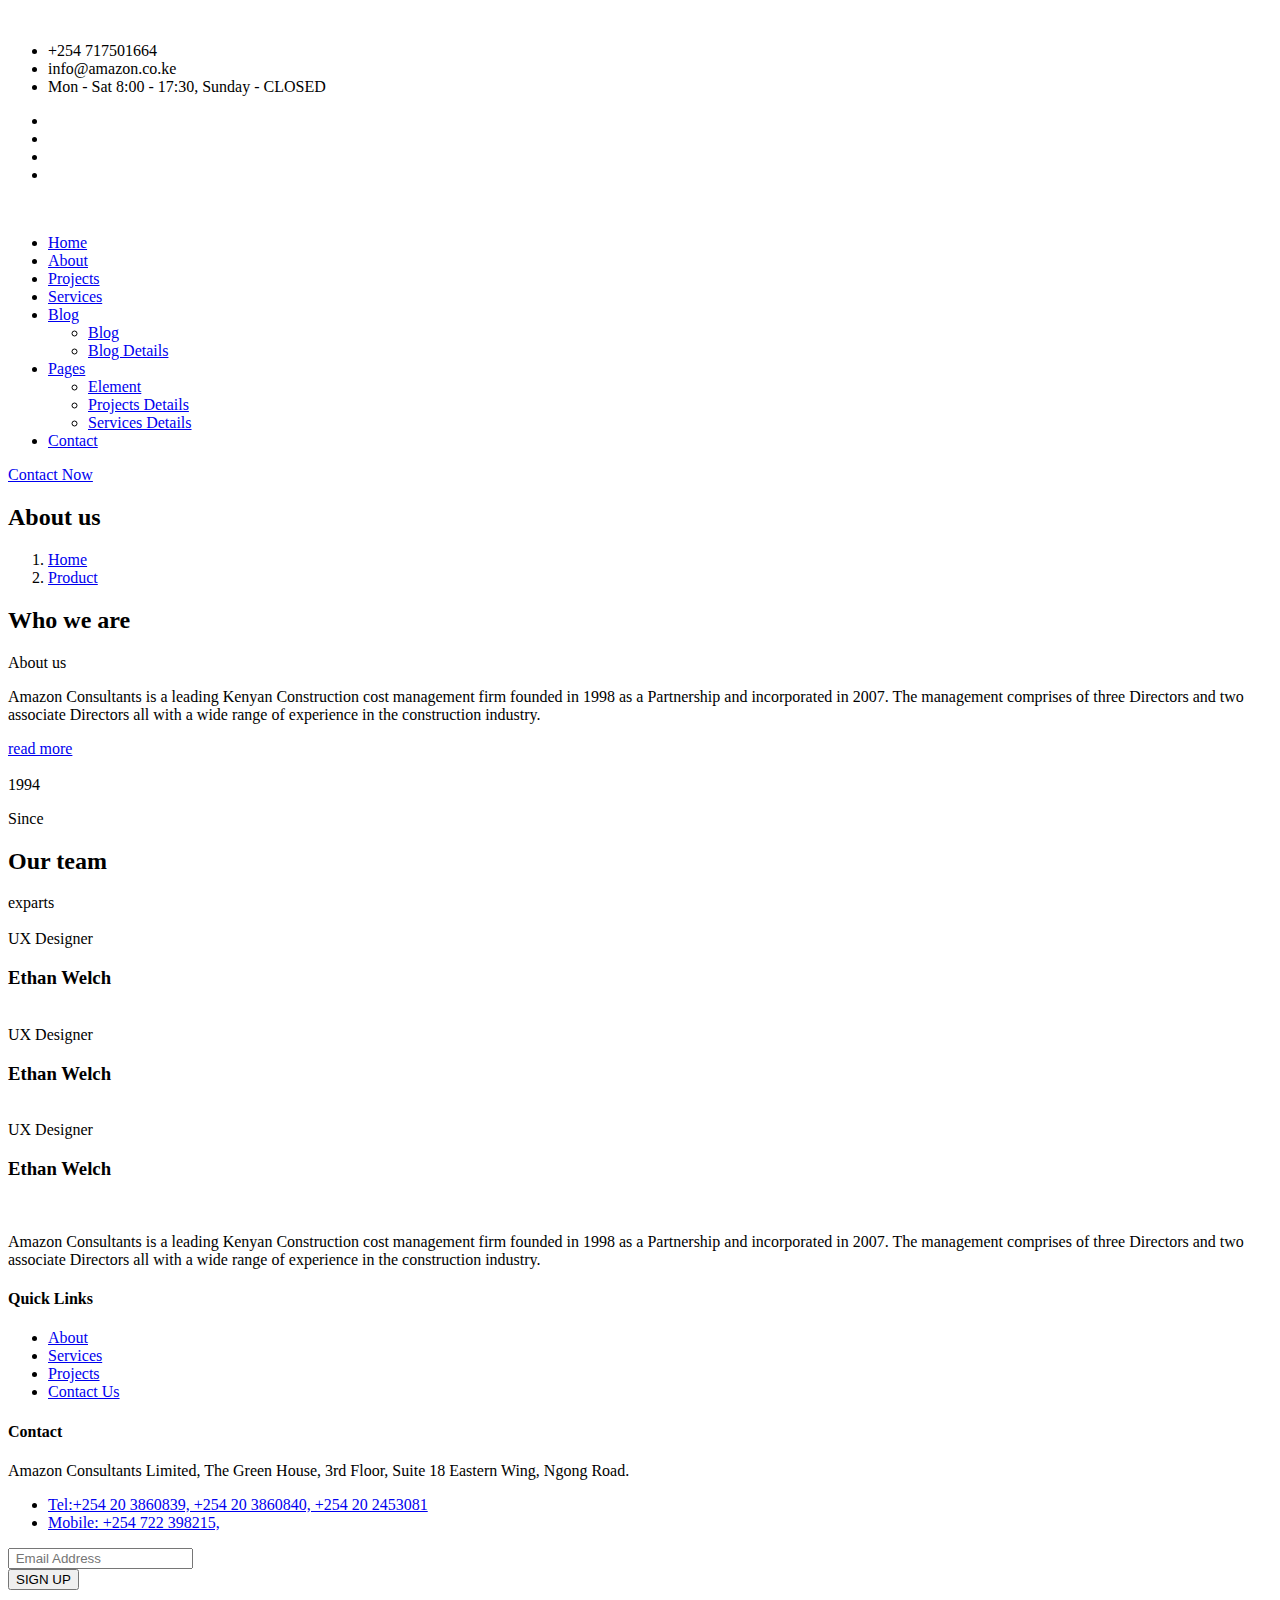
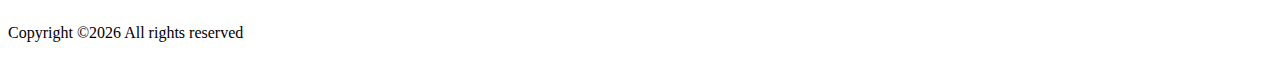
==== commit 7cd39fb3: "update" ====
--- a/about.html
+++ b/about.html
@@ -302,7 +302,7 @@
                         <div class="col-xl-12 ">
                             <div class="footer-copy-right">
                                 <p><!-- Link back to Colorlib can't be removed. Template is licensed under CC BY 3.0. -->
-  Copyright &copy;<script>document.write(new Date().getFullYear());</script> All rights reserved | This template is made with <i class="fa fa-heart" aria-hidden="true"></i> by <a href="https://colorlib.com" target="_blank">Colorlib</a>
+  Copyright &copy;<script>document.write(new Date().getFullYear());</script> All rights reserved 
   <!-- Link back to Colorlib can't be removed. Template is licensed under CC BY 3.0. --></p>
                             </div>
                         </div>
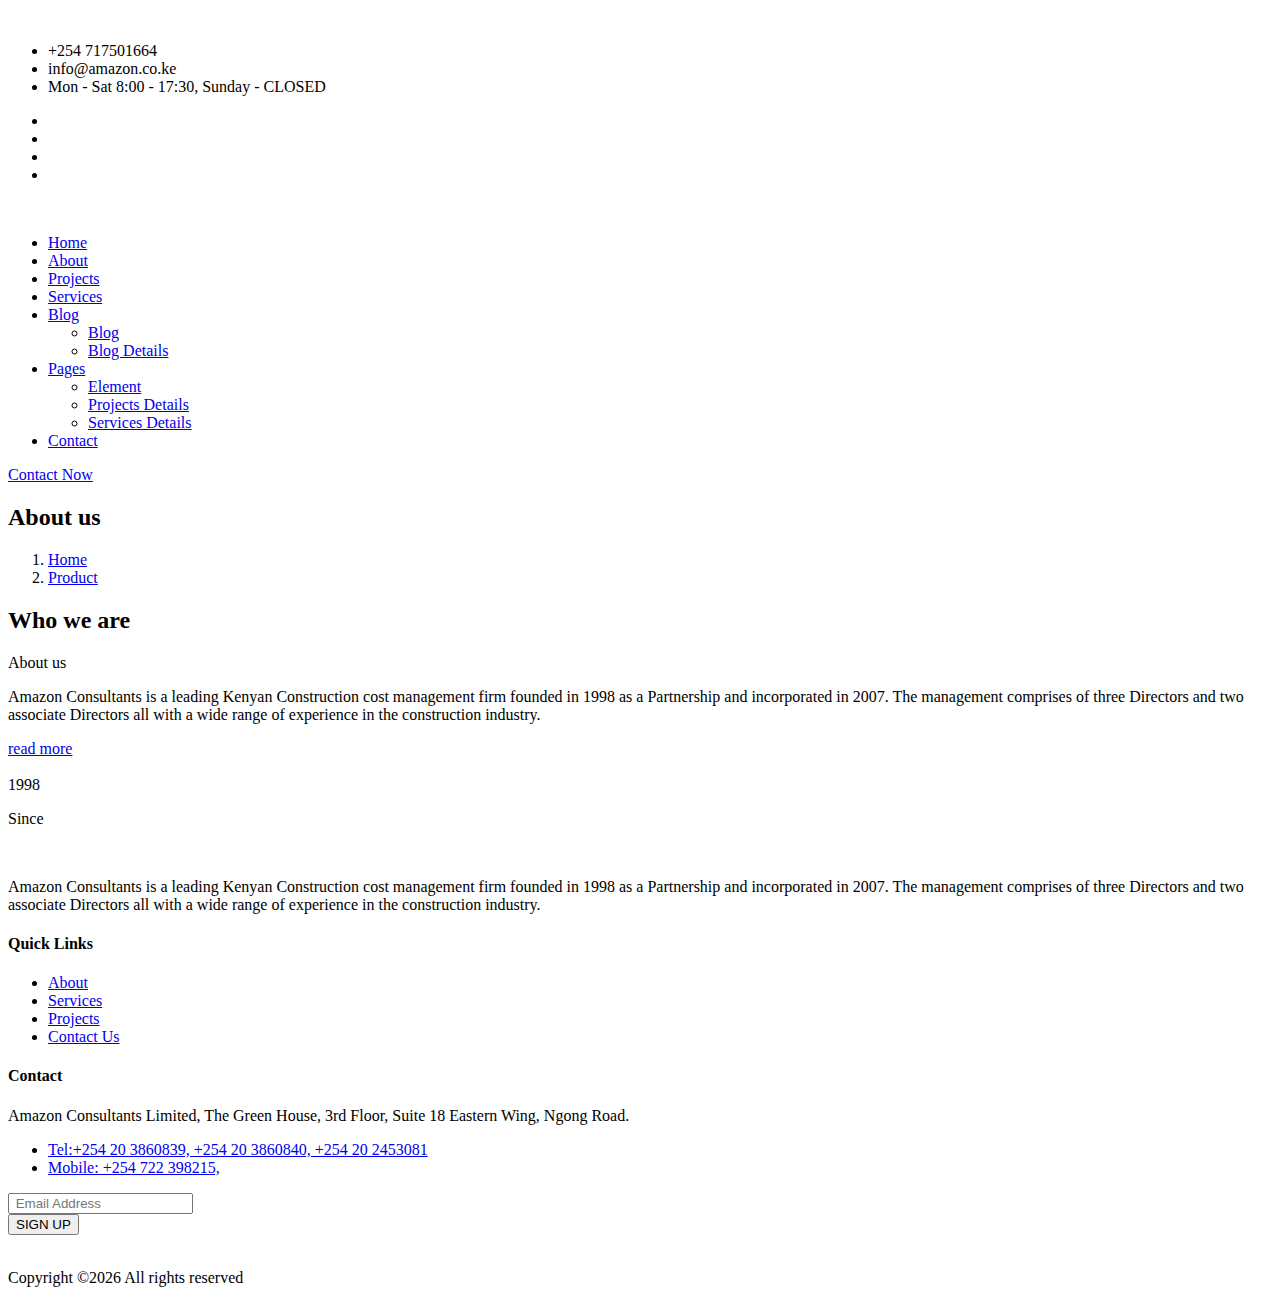
==== commit 1ba020a0: "Update about.html" ====
--- a/about.html
+++ b/about.html
@@ -163,7 +163,7 @@
                         <img src="assets/img/gallery/safe_in.png" alt="">
                     </div>
                     <div class="support-img-cap text-center">
-                        <span>1994</span>
+                        <span>1998</span>
                         <p>Since</p>
                     </div>
                 </div>
@@ -171,59 +171,7 @@
         </section>
         <!-- About Area End --> 
        
-        <!-- Team Start -->
-        <div class="team-area section-padding30">
-            <div class="container">
-                <div class="row">
-                    <div class="col-xl-12">
-                        <!-- Section Tittle -->
-                        <div class="section-tittle section-tittle5 mb-50">
-                            <div class="front-text">
-                                <h2 class="">Our team</h2>
-                            </div>
-                            <span class="back-text">exparts</span>
-                        </div>
-                    </div>
-                </div>
-                <div class="row">
-                    <!-- single Tem -->
-                    <div class="col-xl-4 col-lg-4 col-md-6 col-sm-">
-                        <div class="single-team mb-30">
-                            <div class="team-img">
-                                <img src="assets/img/team/team1.png" alt="">
-                            </div>
-                            <div class="team-caption">
-                                <span>UX Designer</span>
-                                <h3>Ethan Welch</h3>
-                            </div>
-                        </div>
-                    </div>
-                    <div class="col-xl-4 col-lg-4 col-md-6 col-sm-">
-                        <div class="single-team mb-30">
-                            <div class="team-img">
-                                <img src="assets/img/team/team2.png" alt="">
-                            </div>
-                            <div class="team-caption">
-                                <span>UX Designer</span>
-                                <h3>Ethan Welch</h3>
-                            </div>
-                        </div>
-                    </div>
-                    <div class="col-xl-4 col-lg-4 col-md-6 col-sm-">
-                        <div class="single-team mb-30">
-                            <div class="team-img">
-                                <img src="assets/img/team/team3.png" alt="">
-                            </div>
-                            <div class="team-caption">
-                                <span>UX Designer</span>
-                                <h3>Ethan Welch</h3>
-                            </div>
-                        </div>
-                    </div>
-                </div>
-            </div>
-        </div>
-        <!-- Team End -->
+       
     </main>
    <footer>
        <!-- Footer Start-->
@@ -292,7 +240,7 @@
                                 </div>
                                 <!-- Map -->
                                 <div class="map-footer">
-                                    <img src="assets/img/gallery/map-footer.png" alt="">
+                                    <img src="" alt="">
                                 </div>
                             </div>
                         </div>
